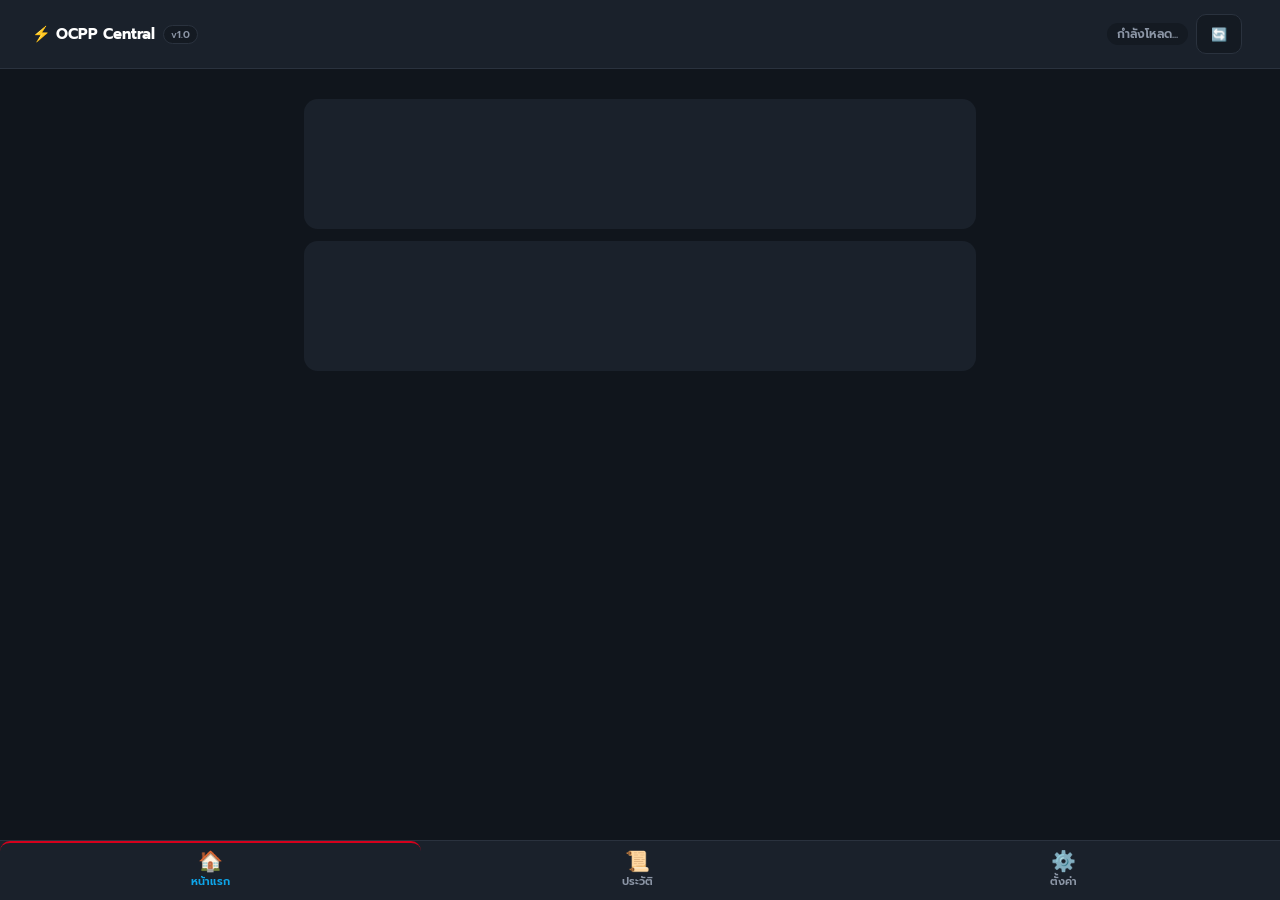
==== app/static/index.html @ 6187b37c "feat: add EV charger and Omise payment mockup" ====
<!DOCTYPE html>
<html lang="th">
<head>
  <meta charset="UTF-8" />
  <meta name="viewport" content="width=device-width, initial-scale=1.0" />
  <title>OCPP 1.6J Central System</title>
  <link rel="preconnect" href="https://fonts.googleapis.com" />
  <link rel="preconnect" href="https://fonts.gstatic.com" crossorigin />
  <link href="https://fonts.googleapis.com/css2?family=Prompt:wght@400;500;600;700&display=swap" rel="stylesheet" />
  <link rel="stylesheet" href="style.css?v=11" />
</head>
<body>
  <div class="mobile-header">
    <div class="brand">
      ⚡ OCPP Central
      <span class="version-badge" id="version-badge">v1.0</span>
    </div>
    <div class="mobile-header-actions">
      <span id="status-pill" class="badge offline">กำลังโหลด...</span>
      <button id="refresh-btn" class="icon-btn">🔄</button>
    </div>
  </div>

  <main class="app-content">
    <!-- ========== หน้าแรก ========== -->
    <section class="screen active" id="screen-home" data-screen="home">
      <div class="overview-strip" id="overview-strip"></div>

      <div class="card" id="wallet-home-summary" style="display:none; padding:14px 16px; cursor:pointer" onclick="switchScreen('settings')">
        <div style="display:flex; align-items:center; justify-content:space-between">
          <span style="color:var(--text-secondary); font-size:13px">💰 ยอดเงินคงเหลือ (แตะเพื่อเติมเงิน/ตั้งงบ)</span>
          <strong id="wallet-home-chip-value" style="font-family:var(--font-mono); font-size:18px">-</strong>
        </div>
      </div>

      <div id="cp-list">
        <div class="skeleton skeleton-card"></div>
        <div class="skeleton skeleton-card"></div>
      </div>
    </section>

    <!-- ========== รายละเอียดเครื่องชาร์จ ========== -->
    <section class="screen" id="screen-detail" data-screen="detail">
      <div class="screen-header">
        <button class="back-btn" onclick="closeDetailScreen()" aria-label="กลับ">←</button>
        <div style="flex:1; min-width:0">
          <h2 style="margin-bottom:4px">เครื่องชาร์จ: <span id="detail-cp-id">-</span></h2>
          <div id="detail-status-badges"></div>
        </div>
      </div>

      <div id="detail-info-grid" class="info-grid card"></div>

      <div id="live-charging-section" class="card" style="display:none">
        <div class="card-header">
          <h4>⚡ กำลังชาร์จตอนนี้</h4>
        </div>
        <div class="stat-grid" id="live-charging-grid"></div>
      </div>

      <div class="card" id="detail-actions-card">
        <div class="card-header">
          <h4>คำสั่ง</h4>
        </div>
        <div class="device-card-actions">
          <button id="detail-start-btn" onclick="detailStartCharging()">เริ่มชาร์จ</button>
          <button id="detail-stop-btn" class="danger" onclick="detailStopCharging()">หยุดชาร์จ</button>
          <button id="detail-unlock-btn" class="secondary" onclick="unlockConnector(currentDetailCpId)">ปลดล็อคหัวชาร์จ</button>
          <button id="detail-reset-btn" class="secondary" onclick="resetCp(currentDetailCpId, 'Soft')">รีเซ็ต</button>
        </div>
      </div>

      <div class="card admin-only-section">
        <div class="card-header">
          <h4>ควบคุมสถานะ Availability</h4>
        </div>
        <p style="font-size:13px; color:var(--text-secondary); margin:0 0 12px">
          ใช้บังคับปลด/ล็อคเครื่องด้วยมือ เผื่อระบบล็อคอัตโนมัติ (ล็อคจนกว่าจะแตะบัตร) ค้างหรือทำงานผิดปกติ
        </p>
        <button id="availability-operative-btn" onclick="setAvailability('Operative')">บังคับ Operative (ปลดล็อค)</button>
        <button id="availability-inoperative-btn" class="secondary" onclick="setAvailability('Inoperative')">บังคับ Inoperative (ล็อค)</button>
        <p id="availability-status" class="form-msg" style="display:none"></p>
      </div>

      <div class="card admin-only-section">
        <div class="card-header">
          <h4>ป้องกันเครื่องปลดล็อคหัวชาร์จเองอัตโนมัติ</h4>
        </div>
        <p style="font-size:13px; color:var(--text-secondary); margin:0 0 12px">
          รถ EV บางรุ่นสั่งให้เครื่องชาร์จปลดล็อคหัวชาร์จเองทันทีที่ชาร์จเสร็จ โดยไม่รอคำสั่งจาก Server
          ทำให้ระบบ "ต้องชำระเงินก่อนปลดล็อค" ถูกข้ามได้ ปุ่มนี้จะสั่งปิด configuration key มาตรฐาน OCPP
          <code>UnlockConnectorOnEVSideDisconnect</code> (ตั้งเป็น false) เพื่อให้เครื่องรอคำสั่งปลดล็อคจาก
          Server เท่านั้น — ใช้ได้เฉพาะเครื่องที่รองรับ key นี้ (บางรุ่นอาจไม่มีให้ตั้ง)
        </p>
        <button class="secondary" onclick="disableAutoUnlock(currentDetailCpId)">ปิด Auto-unlock (ตั้งค่ารอชำระเงิน)</button>
        <p id="auto-unlock-status" class="form-msg" style="display:none"></p>
      </div>

      <div class="card admin-only-section">
        <div class="card-header">
          <h4>รีสตาร์ทเครื่อง</h4>
        </div>
        <p style="font-size:13px; color:var(--text-secondary); margin:0 0 12px">
          Soft = restart เฉพาะ software ของเครื่อง (ตัดการชาร์จที่ทำอยู่ก่อนแล้วค่อย restart) <br />
          Hard (Reboot) = รีบูตตัวเครื่องทั้งหมด เหมือนถอดปลั๊กแล้วเสียบใหม่ ใช้เมื่อเครื่องค้าง/ไม่ตอบสนอง
        </p>
        <button class="secondary" onclick="resetCp(currentDetailCpId, 'Soft')">Reset (Soft)</button>
        <button class="danger" onclick="resetCp(currentDetailCpId, 'Hard')">Reboot (Hard Reset)</button>
      </div>

      <div class="card admin-only-section">
        <div class="card-header">
          <h4>OCPP Configuration</h4>
          <button id="config-load-btn" onclick="loadConfiguration()">โหลดค่าปัจจุบัน</button>
        </div>
        <p id="config-status" class="form-msg" style="display:none"></p>
        <div class="table-responsive">
          <table id="config-table" style="display:none">
            <thead>
              <tr>
                <th>Key</th>
                <th>Value</th>
                <th></th>
                <th></th>
              </tr>
            </thead>
            <tbody id="config-body"></tbody>
          </table>
        </div>
      </div>
    </section>

    <!-- ========== ประวัติการชาร์จ ========== -->
    <section class="screen" id="screen-transactions" data-screen="transactions">
      <div class="screen-header">
        <h2>ประวัติการชาร์จ</h2>
      </div>
      <div class="chip-group" id="txn-cp-chips"></div>
      <div class="chip-group" id="txn-range-chips"></div>
      <div id="txn-list">
        <div class="skeleton skeleton-card"></div>
        <div class="skeleton skeleton-card"></div>
      </div>
    </section>

    <!-- ========== Log เหตุการณ์ ========== -->
    <section class="screen" id="screen-events" data-screen="events">
      <div class="screen-header">
        <h2>Log เหตุการณ์</h2>
      </div>
      <div class="chip-group" id="events-cp-chips"></div>
      <div id="events-list">
        <div class="skeleton skeleton-card"></div>
        <div class="skeleton skeleton-card"></div>
      </div>
    </section>

    <!-- ========== ตั้งค่า (Phase 4) ========== -->
    <section class="screen" id="screen-settings" data-screen="settings">
      <div class="screen-header">
        <h2>ตั้งค่า</h2>
      </div>

      <div class="card" id="wallet-card" style="display:none">
        <div class="card-header">
          <h3>กระเป๋าเงินของฉัน</h3>
        </div>
        <div class="stat-grid">
          <div class="stat-card green">
            <div class="stat-label">💰 ยอดเงินคงเหลือ</div>
            <div class="stat-value" id="wallet-balance-value">-</div>
          </div>
        </div>
        <div class="detail-section" id="wallet-topup-section" style="display:none">
          <p style="font-size:13px; color:var(--text-secondary); margin:0 0 12px">
            เติมเงินเข้ากระเป๋า (⚠️ โหมดทดสอบ ยังไม่เชื่อมระบบชำระเงินจริง เงินไม่ได้เคลื่อนไหวจริง)
          </p>
          <label>จำนวนเงิน (บาท)
            <input type="number" id="wallet-topup-input" min="0.01" step="0.01" style="width:140px" />
          </label>
          <button onclick="topUpMyWallet()">เติมเงิน (ทดสอบ)</button>
          <p id="wallet-topup-msg" class="form-msg" style="display:none"></p>
        </div>
        <div class="detail-section">
          <p style="font-size:13px; color:var(--text-secondary); margin:0 0 12px">
            ตั้งงบสำหรับการชาร์จครั้งถัดไป (ไม่ตั้งไว้ = ชาร์จได้จนกว่าเงินใน wallet จะหมด)
          </p>
          <p id="wallet-current-budget" style="font-size:13px; margin:0 0 8px"></p>
          <label>งบ (บาท)
            <input type="number" id="wallet-budget-input" min="0.01" step="0.01" style="width:140px" />
          </label>
          <button onclick="saveMyBudget()">บันทึกงบ</button>
          <button class="secondary" onclick="clearMyBudget()">ล้างงบ (ชาร์จจนกว่าเงินจะหมด)</button>
          <p id="wallet-budget-msg" class="form-msg" style="display:none"></p>
        </div>
      </div>

      <div class="card">
        <div class="sidebar-user" id="sidebar-user" style="display:none; padding:0 0 14px">
          <div class="avatar" id="user-avatar"></div>
          <div class="info">
            <div class="username" id="user-username" style="color:var(--text-primary)"></div>
            <div class="role" id="user-role"></div>
          </div>
        </div>
        <button id="logout-btn" class="danger" style="display:none">🚪 ออกจากระบบ</button>
      </div>
      <div id="admin-nav-section" class="card" style="display:none">
        <div class="card-header"><h3>Admin</h3></div>
        <a href="admin/?tab=settings-tab" class="nav-item">⚙️ ตั้งค่าระบบ</a>
        <a href="admin/?tab=changelog-tab" class="nav-item">📝 Change Log</a>
        <a href="admin/?tab=users-tab" class="nav-item">👤 ผู้ใช้งาน</a>
        <a href="admin/?tab=cards-tab" class="nav-item">💳 RFID Cards</a>
        <a href="admin/?tab=charge-points-tab" class="nav-item">🔌 เครื่องชาร์จ</a>
        <a href="admin/?tab=card-taps-tab" class="nav-item">🪪 ประวัติแตะบัตร</a>
      </div>
    </section>
  </main>

  <nav class="bottom-nav">
    <button class="bottom-nav-item active" data-screen="home" onclick="switchScreen('home')">
      <span class="icon">🏠</span>หน้าแรก
    </button>
    <button class="bottom-nav-item" data-screen="transactions" onclick="switchScreen('transactions')">
      <span class="icon">📜</span>ประวัติ
    </button>
    <button class="bottom-nav-item" id="nav-events-btn" data-screen="events" onclick="switchScreen('events')" style="display:none">
      <span class="icon">🧾</span>Log
    </button>
    <button class="bottom-nav-item" data-screen="settings" onclick="switchScreen('settings')">
      <span class="icon">⚙️</span>ตั้งค่า
    </button>
  </nav>

  <!-- Modal สำหรับสั่ง Remote Start (admin/staff) -->
  <dialog id="start-dialog">
    <form method="dialog" id="start-form">
      <h3>เริ่มชาร์จระยะไกล</h3>
      <label>Charge Point: <span id="start-cp-id"></span></label>
      <label>ID Tag
        <input type="text" id="start-id-tag" placeholder="เช่น TESTTAG001" required />
      </label>
      <label>Connector ID
        <input type="number" id="start-connector-id" value="1" min="1" required />
      </label>
      <label>งบ (บาท, เว้นว่าง = ใช้ยอด wallet ทั้งหมด)
        <input type="number" id="start-budget" min="0.01" step="0.01" />
      </label>
      <menu>
        <button value="cancel" class="secondary">ยกเลิก</button>
        <button id="start-confirm" value="confirm">เริ่มชาร์จ</button>
      </menu>
    </form>
  </dialog>

  <div id="toast-container" class="toast-container"></div>

  <script src="app.js?v=32"></script>
</body>
</html>
---- app/static/style.css ----
:root {
  --bg: #10151c;
  --surface: #1a212b;
  --surface-hover: #232b37;
  --surface-2: #141a22;
  --text-primary: #e8ecf1;
  --text-secondary: #8b95a5;
  --border: #2a323e;
  --brand: #d5001c;
  --primary: #0ea5e9;
  --danger: #ef4444;
  --warning: #f59e0b;
  --success: #22c55e;
  --status-available: #22c55e;
  --status-charging: #0ea5e9;
  --status-faulted: #ef4444;
  --status-offline: #64748b;
  --status-preparing: #f59e0b;
  --radius: 14px;
  --font-sans: "Prompt", "Segoe UI", "Tahoma", sans-serif;
  --font-mono: ui-monospace, "Cascadia Code", "Roboto Mono", "SFMono-Regular", monospace;

  /* ชื่อตัวแปรรุ่นเก่า คงไว้เป็น alias ระหว่างช่วงเปลี่ยนผ่าน กัน component เก่าที่ยังไม่ได้ migrate พัง */
  --panel: var(--surface);
  --panel-2: var(--surface-2);
  --text: var(--text-primary);
  --muted: var(--text-secondary);
  --accent: var(--success);
  --accent-2: var(--primary);
  --sidebar-bg: #0d1117;
  --sidebar-bg-hover: var(--surface-hover);
  --sidebar-text: #c7ccd6;
  --sidebar-muted: #7d8494;
  --sidebar-border: var(--border);
  --sidebar-active-bg: var(--surface-hover);
  --sidebar-active-text: #ffffff;
  --active-bg: rgba(14, 165, 233, 0.14);
  --active-text: var(--primary);
}

* { box-sizing: border-box; }

html {
  -webkit-text-size-adjust: 100%;
}

html, body {
  max-width: 100%;
  overflow-x: hidden;
}

body {
  margin: 0;
  min-height: 100vh;
  font-family: var(--font-sans);
  background: var(--bg);
  color: var(--text-primary);
}

a { color: var(--primary); }

button, input, select, textarea { font-family: inherit; }

:focus-visible {
  outline: 2px solid var(--primary);
  outline-offset: 2px;
}

/* ============================================================
   Mobile header (index.html) — แถบบางด้านบน แทนที่ topbar เดิม
   ============================================================ */

.mobile-header {
  display: flex;
  align-items: center;
  justify-content: space-between;
  gap: 10px;
  padding: 14px 16px;
  padding-top: max(14px, env(safe-area-inset-top, 0px));
  background: var(--surface);
  border-bottom: 1px solid var(--border);
  position: sticky;
  top: 0;
  z-index: 20;
}

.mobile-header .brand {
  display: flex;
  align-items: center;
  gap: 8px;
  font-weight: 700;
  font-size: 15px;
  color: #fff;
}

.mobile-header .brand .version-badge {
  font-size: 10px;
  font-weight: 600;
  color: var(--text-secondary);
  background: var(--surface-2);
  border: 1px solid var(--border);
  padding: 1px 7px;
  border-radius: 999px;
}

.mobile-header-actions {
  display: flex;
  align-items: center;
  gap: 8px;
}

/* ============================================================
   Screens: home / detail / transactions / events / settings
   สลับด้วย JS (.screen.active) เหมือน pattern .tab-panel ของ admin
   ============================================================ */

.screen { display: none; }
.screen.active { display: block; }

main.app-content {
  padding: 14px 14px calc(84px + env(safe-area-inset-bottom, 0px));
  max-width: 720px;
  margin: 0 auto;
}

.screen-header {
  display: flex;
  align-items: center;
  gap: 10px;
  margin-bottom: 14px;
}

.screen-header h2 {
  margin: 0;
  font-size: 18px;
  font-weight: 700;
  flex: 1;
  min-width: 0;
}

.back-btn {
  display: inline-flex;
  align-items: center;
  justify-content: center;
  width: 40px;
  height: 40px;
  min-height: 40px;
  padding: 0;
  margin: 0;
  background: var(--surface);
  border: 1px solid var(--border);
  color: var(--text-primary);
  border-radius: 10px;
  font-size: 18px;
  flex-shrink: 0;
}

.overview-strip {
  display: flex;
  gap: 8px;
  overflow-x: auto;
  padding-bottom: 2px;
  margin-bottom: 14px;
}

.overview-chip {
  flex-shrink: 0;
  display: flex;
  align-items: center;
  gap: 8px;
  background: var(--surface);
  border: 1px solid var(--border);
  border-radius: 999px;
  padding: 8px 14px;
  font-size: 13px;
  white-space: nowrap;
}

.overview-chip .dot { width: 8px; height: 8px; }
.overview-chip strong { font-family: var(--font-mono); font-size: 14px; }

/* ============================================================
   Bottom navigation (index.html)
   ============================================================ */

.bottom-nav {
  position: fixed;
  left: 0;
  right: 0;
  bottom: 0;
  display: flex;
  background: var(--surface);
  border-top: 1px solid var(--border);
  padding-bottom: env(safe-area-inset-bottom, 0px);
  z-index: 30;
}

.bottom-nav-item {
  flex: 1;
  display: flex;
  flex-direction: column;
  align-items: center;
  justify-content: center;
  gap: 2px;
  padding: 8px 4px 10px;
  min-height: 56px;
  background: none;
  border: none;
  border-top: 2px solid transparent;
  color: var(--text-secondary);
  font-family: inherit;
  font-size: 11px;
  cursor: pointer;
}

.bottom-nav-item .icon { font-size: 20px; line-height: 1; }

.bottom-nav-item.active {
  color: var(--primary);
  border-top-color: var(--brand);
}

/* ============================================================
   Status badge / dot
   ============================================================ */

.status-dot {
  display: inline-block;
  width: 9px;
  height: 9px;
  border-radius: 50%;
  flex-shrink: 0;
}

.status-dot.available { background: var(--status-available); }
.status-dot.charging { background: var(--status-charging); }
.status-dot.faulted { background: var(--status-faulted); }
.status-dot.offline { background: var(--status-offline); }
.status-dot.preparing { background: var(--status-preparing); }

.status-dot.pulse {
  box-shadow: 0 0 0 0 rgba(14, 165, 233, 0.6);
  animation: status-pulse 1.6s ease-out infinite;
}

@keyframes status-pulse {
  0% { box-shadow: 0 0 0 0 rgba(14, 165, 233, 0.55); }
  70% { box-shadow: 0 0 0 8px rgba(14, 165, 233, 0); }
  100% { box-shadow: 0 0 0 0 rgba(14, 165, 233, 0); }
}

/* ============================================================
   Device card (charge point)
   ============================================================ */

.device-card {
  background: var(--surface);
  border: 1px solid var(--border);
  border-radius: var(--radius);
  padding: 16px;
  margin-bottom: 12px;
}

.device-card-header {
  display: flex;
  align-items: center;
  flex-wrap: wrap;
  gap: 6px 10px;
  margin-bottom: 10px;
}

.device-card-header .device-id {
  font-weight: 700;
  font-size: 15px;
  flex: 1;
  min-width: 0;
  overflow: hidden;
  text-overflow: ellipsis;
  white-space: nowrap;
}

.device-card-meta {
  display: grid;
  grid-template-columns: 1fr 1fr;
  gap: 6px 12px;
  font-size: 12px;
  color: var(--text-secondary);
  margin-bottom: 10px;
}

.device-card-meta b { color: var(--text-primary); font-weight: 500; }

.device-live-strip {
  display: grid;
  grid-template-columns: repeat(auto-fit, minmax(70px, 1fr));
  gap: 8px;
  background: var(--surface-2);
  border: 1px solid var(--border);
  border-radius: 10px;
  padding: 10px;
  margin-bottom: 10px;
  font-family: var(--font-mono);
  font-size: 12px;
}

.device-live-strip .metric-label {
  display: block;
  font-family: var(--font-sans);
  color: var(--text-secondary);
  font-size: 10px;
  margin-bottom: 2px;
}

.device-card-actions {
  display: flex;
  flex-wrap: wrap;
  gap: 8px;
}

/* ============================================================
   Cards ทั่วไป (admin + legacy)
   ============================================================ */

.card {
  background: var(--surface);
  border: 1px solid var(--border);
  border-radius: 12px;
  padding: 20px;
  margin-bottom: 20px;
  box-shadow: 0 1px 2px rgba(0, 0, 0, 0.2);
}

.card-header {
  display: flex;
  align-items: center;
  justify-content: space-between;
  margin-bottom: 14px;
  gap: 10px;
}

.card-header h3 {
  font-size: 14px;
  font-weight: 600;
  margin: 0;
  display: flex;
  align-items: center;
  gap: 8px;
}

.stat-grid {
  display: grid;
  grid-template-columns: repeat(auto-fit, minmax(150px, 1fr));
  gap: 12px;
  margin-bottom: 20px;
}

.stat-card {
  background: var(--surface-2);
  border: 1px solid var(--border);
  border-radius: 12px;
  padding: 16px;
}

.stat-card .stat-label {
  font-size: 12px;
  color: var(--text-secondary);
  display: flex;
  align-items: center;
  gap: 6px;
  margin-bottom: 8px;
}

.stat-card .stat-value {
  font-family: var(--font-mono);
  font-size: 22px;
  font-weight: 700;
}

.stat-card.blue { background: rgba(14, 165, 233, 0.1); border-color: rgba(14, 165, 233, 0.3); }
.stat-card.green { background: rgba(34, 197, 94, 0.1); border-color: rgba(34, 197, 94, 0.3); }

section { margin-bottom: 20px; }

h2 {
  font-size: 16px;
  color: var(--text-primary);
  margin-bottom: 12px;
}

/* ============================================================
   Chips (filter)
   ============================================================ */

.chip-group {
  display: flex;
  gap: 8px;
  overflow-x: auto;
  padding-bottom: 4px;
  margin-bottom: 14px;
}

.chip {
  flex-shrink: 0;
  background: var(--surface);
  border: 1px solid var(--border);
  color: var(--text-secondary);
  padding: 7px 14px;
  border-radius: 999px;
  font-size: 13px;
  cursor: pointer;
  white-space: nowrap;
}

.chip.active {
  background: var(--primary);
  border-color: var(--primary);
  color: #fff;
  font-weight: 600;
}

/* ============================================================
   Skeleton loading
   ============================================================ */

.skeleton {
  background: linear-gradient(90deg, var(--surface) 25%, var(--surface-hover) 37%, var(--surface) 63%);
  background-size: 400% 100%;
  animation: skeleton-shimmer 1.4s ease infinite;
  border-radius: 8px;
}

@keyframes skeleton-shimmer {
  0% { background-position: 100% 50%; }
  100% { background-position: 0 50%; }
}

.skeleton-card {
  height: 130px;
  border-radius: var(--radius);
  margin-bottom: 12px;
}

/* ============================================================
   Empty / error state
   ============================================================ */

.state-block {
  text-align: center;
  padding: 40px 20px;
  color: var(--text-secondary);
  font-size: 13px;
}

.state-block .state-icon { font-size: 34px; margin-bottom: 10px; }
.state-block code {
  display: inline-block;
  background: var(--surface-2);
  border: 1px solid var(--border);
  border-radius: 6px;
  padding: 2px 6px;
  font-family: var(--font-mono);
  font-size: 12px;
  word-break: break-all;
  margin-top: 6px;
}

/* ============================================================
   Timeline (transactions) / event list
   ============================================================ */

.timeline-item {
  background: var(--surface);
  border: 1px solid var(--border);
  border-radius: 12px;
  padding: 12px 14px;
  margin-bottom: 10px;
}

.timeline-item-top {
  display: flex;
  align-items: center;
  justify-content: space-between;
  gap: 8px;
  margin-bottom: 6px;
  font-size: 13px;
}

.timeline-item-meta {
  font-size: 12px;
  color: var(--text-secondary);
  display: flex;
  flex-wrap: wrap;
  gap: 4px 12px;
}

.timeline-item-meta .mono { font-family: var(--font-mono); color: var(--text-primary); }

details.payload-details {
  margin-top: 8px;
  font-size: 12px;
}

details.payload-details summary {
  cursor: pointer;
  color: var(--primary);
  font-size: 12px;
}

details.payload-details pre {
  margin: 8px 0 0;
  background: var(--surface-2);
  border: 1px solid var(--border);
  border-radius: 8px;
  padding: 10px;
  overflow-x: auto;
  font-family: var(--font-mono);
  font-size: 11px;
  white-space: pre-wrap;
  word-break: break-all;
}

/* ============================================================
   Table (admin ยังใช้ตารางอยู่)
   ============================================================ */

table {
  width: 100%;
  border-collapse: collapse;
}

th, td {
  text-align: left;
  padding: 10px 12px;
  border-bottom: 1px solid var(--border);
  font-size: 13px;
}

th {
  color: var(--text-secondary);
  font-weight: 600;
  font-size: 12px;
  text-transform: uppercase;
  letter-spacing: 0.03em;
}

tr:last-child td { border-bottom: none; }

.table-responsive {
  overflow-x: auto;
  -webkit-overflow-scrolling: touch;
}

.live-charging-row td {
  padding: 0;
  border-bottom: 1px solid var(--border);
}

.live-strip {
  display: flex;
  flex-wrap: wrap;
  align-items: center;
  gap: 16px;
  padding: 10px 12px;
  background: rgba(14, 165, 233, 0.08);
  border-left: 3px solid var(--primary);
  font-size: 13px;
  font-family: var(--font-mono);
}

/* ============================================================
   Badges
   ============================================================ */

.badge {
  display: inline-block;
  padding: 2px 10px;
  border-radius: 999px;
  font-size: 12px;
  font-weight: 600;
}

.badge.online { background: rgba(34, 197, 94, 0.16); color: var(--success); }
.badge.offline { background: var(--surface-2); color: var(--text-secondary); }

.badge.status-Available { background: rgba(34, 197, 94, 0.16); color: var(--status-available); }
.badge.status-Charging { background: rgba(14, 165, 233, 0.16); color: var(--status-charging); }
.badge.status-Faulted { background: rgba(239, 68, 68, 0.16); color: var(--status-faulted); }
.badge.status-Preparing { background: rgba(245, 158, 11, 0.16); color: var(--status-preparing); }
.badge.status-Reserved { background: rgba(245, 158, 11, 0.16); color: var(--status-preparing); }

.badge.role-admin { background: rgba(213, 0, 28, 0.16); color: #ff6b6b; }
.badge.role-staff { background: rgba(14, 165, 233, 0.16); color: var(--primary); }
.badge.role-customer { background: var(--surface-2); color: var(--text-secondary); }

/* ============================================================
   Users tab: toolbar, avatar, row actions (admin)
   ============================================================ */

.count-badge {
  font-size: 12px;
  font-weight: 500;
  color: var(--text-secondary);
  background: var(--surface-2);
  border-radius: 999px;
  padding: 2px 10px;
}

.table-toolbar {
  display: flex;
  gap: 10px;
  margin-bottom: 14px;
  flex-wrap: wrap;
}

.table-toolbar .search-input {
  flex: 1;
  min-width: 160px;
}

.table-toolbar .search-input,
.table-toolbar select {
  padding: 9px 12px;
  border-radius: 8px;
  border: 1px solid var(--border);
  background: var(--surface-2);
  color: var(--text-primary);
  font-size: 14px;
}

.user-cell {
  display: flex;
  align-items: center;
  gap: 10px;
}

.table-avatar {
  width: 34px;
  height: 34px;
  border-radius: 50%;
  color: #fff;
  display: flex;
  align-items: center;
  justify-content: center;
  font-weight: 700;
  font-size: 13px;
  flex-shrink: 0;
}

.user-cell-name {
  font-weight: 600;
  font-size: 13px;
}

.user-cell-handle {
  font-size: 12px;
  color: var(--text-secondary);
}

.row-actions {
  display: flex;
  gap: 6px;
}

.icon-btn-sm {
  width: 32px;
  height: 32px;
  display: inline-flex;
  align-items: center;
  justify-content: center;
  background: var(--surface-2);
  border: 1px solid var(--border);
  border-radius: 8px;
  cursor: pointer;
  font-size: 14px;
  padding: 0;
  margin: 0;
}

.icon-btn-sm:hover { background: var(--surface-hover); }
.icon-btn-sm.danger:hover { background: rgba(239, 68, 68, 0.16); border-color: var(--danger); }

/* ============================================================
   Buttons — touch target ขั้นต่ำ 44px
   ============================================================ */

button {
  background: var(--primary);
  color: white;
  border: none;
  padding: 10px 16px;
  min-height: 44px;
  border-radius: 10px;
  cursor: pointer;
  font-size: 14px;
  font-weight: 600;
  margin-right: 6px;
  font-family: inherit;
}

button.secondary { background: var(--surface-2); border: 1px solid var(--border); color: var(--text-primary); }
button.danger { background: var(--danger); }
button:disabled { opacity: 0.5; cursor: not-allowed; }

button:hover:not(:disabled) { filter: brightness(1.1); }

.icon-btn {
  display: inline-flex;
  align-items: center;
  gap: 6px;
  background: var(--surface-2);
  border: 1px solid var(--border);
  color: var(--text-secondary);
  padding: 8px 14px;
  min-height: 40px;
  border-radius: 10px;
  cursor: pointer;
  font-size: 13px;
}

.icon-btn:hover {
  color: var(--text-primary);
  background: var(--surface-hover);
}

/* ============================================================
   Dialog
   ============================================================ */

dialog {
  background: var(--surface);
  color: var(--text-primary);
  border: 1px solid var(--border);
  border-radius: 16px;
  padding: 20px;
  min-width: 320px;
  width: min(92vw, 420px);
  box-shadow: 0 10px 30px rgba(0, 0, 0, 0.5);
}

dialog::backdrop {
  background: rgba(0, 0, 0, 0.55);
}

dialog label {
  display: block;
  margin: 10px 0;
  font-size: 13px;
  color: var(--text-secondary);
}

dialog input {
  width: 100%;
  margin-top: 4px;
  padding: 11px 10px;
  border-radius: 10px;
  border: 1px solid var(--border);
  background: var(--surface-2);
  color: var(--text-primary);
  font-size: 16px;
}

dialog menu {
  display: flex;
  justify-content: flex-end;
  gap: 8px;
  margin-top: 16px;
  padding: 0;
}

#detail-dialog {
  width: 90vw;
  max-width: 720px;
}

.detail-dialog-header {
  display: flex;
  align-items: center;
  justify-content: space-between;
  margin-bottom: 16px;
}

.detail-dialog-header h3 {
  margin: 0;
  font-size: 15px;
}

.detail-section {
  margin-top: 20px;
  padding-top: 16px;
  border-top: 1px solid var(--border);
}

.detail-section h4 {
  margin: 0 0 10px;
  font-size: 13px;
  color: var(--text-secondary);
  text-transform: uppercase;
  letter-spacing: 0.03em;
}

.info-grid {
  display: grid;
  grid-template-columns: repeat(auto-fit, minmax(160px, 1fr));
  gap: 12px;
  font-size: 13px;
}

.info-grid .label {
  display: block;
  color: var(--text-secondary);
  font-size: 12px;
  margin-bottom: 2px;
}

#config-table input[type="text"] {
  width: 100%;
  padding: 6px 8px;
  border-radius: 6px;
  border: 1px solid var(--border);
  background: var(--surface-2);
  color: var(--text-primary);
  font-size: 13px;
  font-family: var(--font-mono);
}

#config-table input[type="text"]:disabled {
  background: var(--surface);
  color: var(--text-secondary);
}

/* ============================================================
   Toast notifications
   ============================================================ */

.toast-container {
  position: fixed;
  right: 16px;
  bottom: calc(76px + env(safe-area-inset-bottom, 0px));
  display: flex;
  flex-direction: column;
  gap: 8px;
  z-index: 1000;
  left: 16px;
  align-items: flex-end;
}

.toast {
  padding: 12px 16px;
  border-radius: 10px;
  font-size: 13px;
  font-weight: 500;
  color: white;
  box-shadow: 0 4px 16px rgba(0, 0, 0, 0.4);
  background: var(--primary);
  max-width: 320px;
}

.toast-success { background: var(--success); }
.toast-warning { background: var(--warning); }
.toast-error { background: var(--danger); }

/* ============================================================
   Sidebar / admin app-shell (ใช้ในหน้า admin ต่อไป — ดู Phase 5)
   ============================================================ */

.app-shell {
  display: flex;
  height: 100vh;
  overflow: hidden;
}

.sidebar {
  width: 240px;
  flex-shrink: 0;
  height: 100%;
  background: var(--sidebar-bg);
  border-right: 1px solid var(--sidebar-border);
  display: flex;
  flex-direction: column;
}

.sidebar-brand {
  padding: 20px;
  border-bottom: 1px solid var(--sidebar-border);
}

.sidebar-brand .brand-title {
  display: flex;
  align-items: center;
  gap: 8px;
  font-size: 16px;
  font-weight: 700;
  margin: 0;
  color: #ffffff;
}

.sidebar-brand .version-badge {
  font-size: 11px;
  font-weight: 600;
  color: var(--sidebar-muted);
  background: var(--sidebar-bg-hover);
  border: 1px solid var(--sidebar-border);
  padding: 1px 7px;
  border-radius: 999px;
}

.sidebar-brand .brand-subtitle {
  font-size: 12px;
  color: var(--sidebar-muted);
  margin: 4px 0 0;
}

.sidebar-nav {
  flex: 1;
  overflow-y: auto;
  padding: 12px;
}

.nav-section-label {
  font-size: 11px;
  font-weight: 600;
  text-transform: uppercase;
  letter-spacing: 0.05em;
  color: var(--sidebar-muted);
  padding: 14px 12px 6px;
}

.nav-item {
  display: flex;
  align-items: center;
  gap: 10px;
  padding: 10px 12px;
  min-height: 44px;
  border-left: 3px solid transparent;
  color: var(--sidebar-text);
  text-decoration: none;
  font-size: 14px;
  margin-bottom: 2px;
  cursor: pointer;
  border-top: none;
  border-right: none;
  border-bottom: none;
  background: none;
  width: 100%;
  text-align: left;
  font-family: inherit;
}

.nav-item:hover {
  background: var(--sidebar-bg-hover);
  text-decoration: none;
  color: #ffffff;
}

.nav-item.active {
  background: var(--sidebar-active-bg);
  color: var(--sidebar-active-text);
  border-left-color: var(--brand);
  font-weight: 600;
}

.sidebar-footer {
  border-top: 1px solid var(--sidebar-border);
  padding: 12px;
}

.sidebar-user {
  display: flex;
  align-items: center;
  gap: 10px;
  padding: 8px 12px;
}

.sidebar-user .avatar {
  width: 32px;
  height: 32px;
  border-radius: 50%;
  background: var(--brand);
  color: #fff;
  display: flex;
  align-items: center;
  justify-content: center;
  font-weight: 700;
  font-size: 13px;
  flex-shrink: 0;
}

.sidebar-user .info {
  flex: 1;
  min-width: 0;
}

.sidebar-user .username {
  font-size: 13px;
  font-weight: 600;
  color: #ffffff;
  white-space: nowrap;
  overflow: hidden;
  text-overflow: ellipsis;
}

.sidebar-user .role {
  font-size: 11px;
  color: var(--sidebar-muted);
  text-transform: uppercase;
  letter-spacing: 0.03em;
}

.sidebar-logout {
  display: flex;
  align-items: center;
  gap: 10px;
  padding: 10px 12px;
  min-height: 44px;
  color: var(--sidebar-muted);
  font-size: 13px;
  border-radius: 8px;
  cursor: pointer;
  background: none;
  border: none;
  width: 100%;
  text-align: left;
  font-family: inherit;
}

.sidebar-logout:hover {
  background: var(--sidebar-bg-hover);
  color: #ff6161;
}

.main-area {
  flex: 1;
  height: 100%;
  display: flex;
  flex-direction: column;
  min-width: 0;
  overflow: hidden;
}

.topbar {
  display: flex;
  align-items: center;
  justify-content: space-between;
  gap: 12px;
  padding: 20px 32px;
  border-bottom: 1px solid var(--border);
  background: var(--surface);
  flex-shrink: 0;
}

.topbar h2 {
  font-size: 22px;
  font-weight: 700;
  margin: 0;
}

.topbar-actions {
  display: flex;
  align-items: center;
  gap: 12px;
}

.topbar-left {
  display: flex;
  align-items: center;
  gap: 12px;
  min-width: 0;
}

.menu-toggle {
  display: none;
  align-items: center;
  justify-content: center;
  width: 40px;
  height: 40px;
  padding: 0;
  margin: 0;
  background: var(--surface-2);
  border: 1px solid var(--border);
  color: var(--text-primary);
  border-radius: 10px;
  font-size: 18px;
  flex-shrink: 0;
}

.sidebar-overlay {
  display: none;
}

main.content {
  padding: 24px 32px;
  flex: 1;
  min-height: 0;
  overflow-y: auto;
}

/* ============================================================
   Auth pages (login/register) — centered card, ไม่มี sidebar
   ============================================================ */

.auth-shell {
  min-height: 100vh;
  display: flex;
  flex-direction: column;
  background: var(--bg);
}

.auth-topbar {
  display: flex;
  align-items: center;
  gap: 8px;
  padding: 20px 32px;
  font-size: 16px;
  font-weight: 700;
  background: var(--sidebar-bg);
  color: #ffffff;
  border-bottom: 3px solid var(--brand);
}

.auth-main {
  flex: 1;
  display: flex;
  align-items: center;
  justify-content: center;
  padding: 24px;
}

.auth-card {
  width: 100%;
  max-width: 380px;
  background: var(--surface);
  border: 1px solid var(--border);
  border-radius: var(--radius);
  padding: 28px;
  box-shadow: 0 1px 2px rgba(0, 0, 0, 0.3);
}

.auth-card h2 {
  margin-top: 0;
}

.auth-footer-link {
  margin-top: 16px;
  font-size: 13px;
  color: var(--text-secondary);
  text-align: center;
}

/* ============================================================
   Forms ทั่วไป (admin/settings/users/cards)
   ============================================================ */

.form-grid {
  display: flex;
  flex-direction: column;
  gap: 14px;
}

.form-grid label {
  display: flex;
  flex-direction: column;
  gap: 6px;
  font-size: 13px;
  color: var(--text-secondary);
}

.form-grid input[type="text"],
.form-grid input[type="password"],
.form-grid input[type="number"],
.form-grid input[type="email"],
.form-grid select {
  padding: 11px 10px;
  border-radius: 10px;
  border: 1px solid var(--border);
  background: var(--surface-2);
  color: var(--text-primary);
  font-size: 16px;
}

.form-grid .checkbox-label {
  flex-direction: row;
  align-items: center;
  gap: 8px;
}

.form-grid.inline-form {
  flex-direction: row;
  align-items: center;
  flex-wrap: wrap;
}

.form-grid.inline-form input {
  flex: 1;
  min-width: 140px;
}

.form-grid.compact-grid {
  display: grid;
  grid-template-columns: repeat(auto-fit, minmax(150px, 1fr));
  gap: 10px 16px;
  align-items: end;
}

.form-grid.compact-grid .form-msg,
.form-grid.compact-grid button[type="submit"] {
  grid-column: 1 / -1;
}

.form-grid.compact-grid button[type="submit"] {
  justify-self: start;
  min-width: 120px;
}

.form-error {
  color: var(--danger);
  font-size: 13px;
  margin: 0;
}

.form-msg {
  color: var(--success);
  font-size: 13px;
  margin: 0;
}

.autocomplete-results {
  border: 1px solid var(--border);
  border-radius: 8px;
  max-height: 180px;
  overflow-y: auto;
  margin-top: -6px;
  background: var(--surface);
}

.autocomplete-item {
  padding: 10px 10px;
  font-size: 13px;
  cursor: pointer;
  border-bottom: 1px solid var(--border);
}

.autocomplete-item:last-child { border-bottom: none; }
.autocomplete-item:hover { background: var(--active-bg); }
.autocomplete-item .muted { color: var(--text-secondary); font-size: 12px; }

footer.page-footer {
  text-align: center;
  padding: 16px;
  font-size: 12px;
  color: var(--text-secondary);
  flex-shrink: 0;
}

/* ============================================================
   Responsive: min-width ขยายจากมือถือไป tablet/desktop
   ============================================================ */

@media (min-width: 640px) {
  main.app-content {
    padding-left: 24px;
    padding-right: 24px;
  }

  .device-card-meta {
    grid-template-columns: 1fr 1fr 1fr;
  }
}

@media (min-width: 900px) {
  /* bottom nav ยังคงอยู่ทุกขนาดจอ — ธีมมือถือนี้แทนที่ layout เดิมทั้งหมด ไม่มี nav สำรองสำหรับจอกว้าง */
  .mobile-header {
    padding-left: 32px;
    padding-right: 32px;
  }
}

/* app-shell (admin) breakpoint เดิม: sidebar เป็น off-canvas บนจอแคบ */
@media (max-width: 900px) {
  .menu-toggle {
    display: inline-flex;
  }

  .sidebar {
    position: fixed;
    top: 0;
    left: 0;
    bottom: 0;
    z-index: 100;
    width: min(80vw, 280px);
    transform: translateX(-100%);
    transition: transform 0.2s ease-in-out;
    box-shadow: 2px 0 12px rgba(0, 0, 0, 0.4);
    padding-bottom: env(safe-area-inset-bottom, 0);
  }

  .sidebar.open {
    transform: translateX(0);
  }

  .sidebar-overlay.open {
    display: block;
    position: fixed;
    inset: 0;
    background: rgba(0, 0, 0, 0.5);
    z-index: 99;
  }

  .app-shell {
    display: block;
  }

  .topbar {
    padding: 14px 16px;
    padding-top: max(14px, env(safe-area-inset-top, 0px));
    flex-wrap: wrap;
    row-gap: 10px;
  }

  .topbar h2 {
    font-size: 18px;
  }

  main.content {
    padding: 16px;
  }

  .card {
    padding: 14px;
    border-radius: 10px;
  }

  table {
    min-width: 640px;
  }

  .form-grid.compact-grid {
    grid-template-columns: 1fr;
  }

  .table-toolbar {
    flex-direction: column;
  }
}

@media (max-width: 480px) {
  .icon-btn span.label {
    display: none;
  }
}
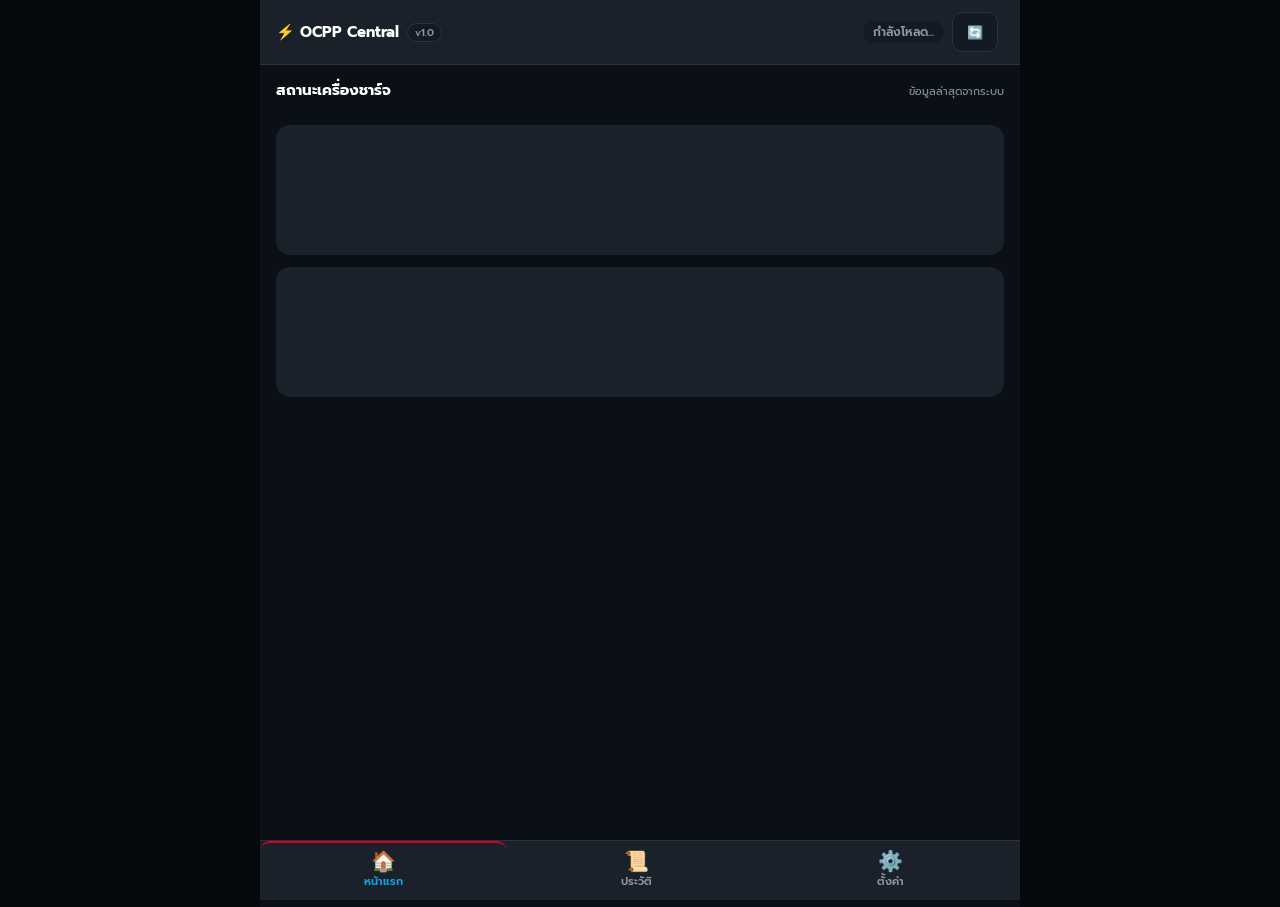
==== commit 46935bfe: "style: align live customer flow with mockup" ====
--- a/app/static/index.html
+++ b/app/static/index.html
@@ -7,7 +7,7 @@
   <link rel="preconnect" href="https://fonts.googleapis.com" />
   <link rel="preconnect" href="https://fonts.gstatic.com" crossorigin />
   <link href="https://fonts.googleapis.com/css2?family=Prompt:wght@400;500;600;700&display=swap" rel="stylesheet" />
-  <link rel="stylesheet" href="style.css?v=11" />
+  <link rel="stylesheet" href="style.css?v=12" />
 </head>
 <body>
   <div class="mobile-header">
@@ -24,14 +24,20 @@
   <main class="app-content">
     <!-- ========== หน้าแรก ========== -->
     <section class="screen active" id="screen-home" data-screen="home">
+      <div class="card wallet-home-summary" id="wallet-home-summary" style="display:none">
+        <div class="wallet-home-summary-main" onclick="switchScreen('settings')">
+          <div>
+            <div class="wallet-home-kicker">Wallet ของฉัน</div>
+            <div class="wallet-home-label">ยอดเงินคงเหลือ</div>
+            <strong id="wallet-home-chip-value" class="wallet-home-value">-</strong>
+          </div>
+        </div>
+        <button type="button" class="wallet-home-action" onclick="event.stopPropagation(); openMockPaymentDialog()">＋ เติมเงิน</button>
+        <div class="wallet-home-meta"><span>พร้อมใช้สำหรับการชาร์จ</span><strong>สถานะ Wallet: พร้อมใช้</strong></div>
+      </div>
+
+      <div class="home-section-heading"><h3>สถานะเครื่องชาร์จ</h3><span>ข้อมูลล่าสุดจากระบบ</span></div>
       <div class="overview-strip" id="overview-strip"></div>
-
-      <div class="card" id="wallet-home-summary" style="display:none; padding:14px 16px; cursor:pointer" onclick="switchScreen('settings')">
-        <div style="display:flex; align-items:center; justify-content:space-between">
-          <span style="color:var(--text-secondary); font-size:13px">💰 ยอดเงินคงเหลือ (แตะเพื่อเติมเงิน/ตั้งงบ)</span>
-          <strong id="wallet-home-chip-value" style="font-family:var(--font-mono); font-size:18px">-</strong>
-        </div>
-      </div>
 
       <div id="cp-list">
         <div class="skeleton skeleton-card"></div>
@@ -172,14 +178,13 @@
           </div>
         </div>
         <div class="detail-section" id="wallet-topup-section" style="display:none">
-          <p style="font-size:13px; color:var(--text-secondary); margin:0 0 12px">
-            เติมเงินเข้ากระเป๋า (⚠️ โหมดทดสอบ ยังไม่เชื่อมระบบชำระเงินจริง เงินไม่ได้เคลื่อนไหวจริง)
-          </p>
-          <label>จำนวนเงิน (บาท)
-            <input type="number" id="wallet-topup-input" min="0.01" step="0.01" style="width:140px" />
-          </label>
-          <button onclick="topUpMyWallet()">เติมเงิน (ทดสอบ)</button>
-          <p id="wallet-topup-msg" class="form-msg" style="display:none"></p>
+          <div class="mock-payment-callout">
+            <div>
+              <strong>เติมเงินแบบจำลอง</strong>
+              <p>ลอง Flow จริงก่อนต่อ Omise: เลือกยอด → สแกน QR จำลอง → ระบบตรวจสอบ → เครดิตเข้า Wallet</p>
+            </div>
+            <button type="button" onclick="openMockPaymentDialog()">เริ่มเติมเงิน</button>
+          </div>
         </div>
         <div class="detail-section">
           <p style="font-size:13px; color:var(--text-secondary); margin:0 0 12px">
@@ -253,8 +258,75 @@
     </form>
   </dialog>
 
+  <dialog id="mock-payment-dialog" class="mock-payment-dialog">
+    <div class="mock-payment-dialog-header">
+      <div>
+        <span class="mock-payment-kicker">MOCK PAYMENT</span>
+        <h3>เติมเงินเข้า Wallet</h3>
+      </div>
+      <button type="button" class="icon-btn" onclick="closeMockPaymentDialog()" aria-label="ปิด">✕</button>
+    </div>
+
+    <div class="mock-payment-steps" aria-label="ขั้นตอนการเติมเงิน">
+      <span data-payment-step-indicator="amount">1 ยอดเงิน</span>
+      <span data-payment-step-indicator="scan">2 สแกน</span>
+      <span data-payment-step-indicator="success">3 สำเร็จ</span>
+    </div>
+
+    <section id="mock-payment-step-amount" class="mock-payment-step">
+      <p class="mock-payment-note">โหมดทดสอบ: ยังไม่เชื่อมต่อ Omise และจะไม่ตัดเงินจริง</p>
+      <label class="mock-payment-label" for="mock-payment-amount">จำนวนเงินที่ต้องการเติม</label>
+      <div class="mock-payment-amount-row">
+        <span>฿</span>
+        <input id="mock-payment-amount" type="number" min="1" max="100000" step="0.01" value="500" />
+      </div>
+      <div class="mock-payment-quick-amounts">
+        <button type="button" class="secondary" onclick="setMockPaymentAmount(100)">฿100</button>
+        <button type="button" class="secondary" onclick="setMockPaymentAmount(300)">฿300</button>
+        <button type="button" class="secondary" onclick="setMockPaymentAmount(500)">฿500</button>
+        <button type="button" class="secondary" onclick="setMockPaymentAmount(1000)">฿1,000</button>
+      </div>
+      <button type="button" class="mock-payment-primary" onclick="createMockPayment()">สร้าง QR จำลอง</button>
+      <p id="mock-payment-amount-error" class="form-msg" style="display:none"></p>
+    </section>
+
+    <section id="mock-payment-step-scan" class="mock-payment-step" style="display:none">
+      <div class="omise-shell">
+        <div class="omise-topbar"><div class="omise-logo">omise<small>Opn Payments</small></div><span class="omise-test-badge">TEST MODE</span></div>
+        <div class="omise-body">
+          <div class="omise-merchant">ชำระเงินให้<strong>EV Charger Central</strong></div>
+          <div class="omise-amount"><span>สแกน QR เพื่อชำระ</span><strong><span id="mock-payment-pending-amount">฿0.00</span> <small>THB</small></strong></div>
+          <div class="omise-qr-stage"><div class="qr-wrap"><div class="qr-grid" id="mock-payment-qr" role="img" aria-label="QR จำลองสำหรับการทดสอบ"></div></div><span class="omise-status">● charge: pending</span></div>
+          <div class="omise-receipt">
+            <div class="omise-receipt-row"><span>Merchant reference</span><strong id="mock-payment-reference">-</strong></div>
+            <div class="omise-receipt-row"><span>Source</span><strong>src_mock_promptpay</strong></div>
+            <div class="omise-receipt-row"><span>หมดอายุ</span><strong>10 นาที</strong></div>
+          </div>
+          <p class="omise-footer-note">กำลังรอผลการสแกนจากระบบจำลอง</p>
+        </div>
+      </div>
+      <div class="button-row mock-payment-actions"><button type="button" class="secondary" onclick="closeMockPaymentDialog()">ยกเลิก</button><button type="button" id="mock-payment-scan-button" onclick="completeMockPayment()">จำลองสแกนสำเร็จ</button></div>
+      <p id="mock-payment-scan-error" class="form-msg" style="display:none"></p>
+    </section>
+
+    <section id="mock-payment-step-success" class="mock-payment-step" style="display:none">
+      <div class="omise-shell">
+        <div class="omise-topbar"><div class="omise-logo">omise<small>Opn Payments</small></div><span class="omise-status success">● successful</span></div>
+        <div class="omise-body">
+          <div class="omise-result-icon">✓</div>
+          <h2 class="omise-result-title">Payment successful</h2>
+          <div class="omise-amount"><span>ยอดที่ชำระสำเร็จ</span><strong><span id="mock-payment-success-amount">฿0.00</span> <small>THB</small></strong></div>
+          <div class="omise-receipt"><div class="omise-receipt-row"><span>สถานะ</span><strong>successful</strong></div><div class="omise-receipt-row"><span>Webhook</span><strong>mock.payment.complete</strong></div></div>
+          <p class="omise-footer-note">ผลลัพธ์จำลองที่ระบบใช้เป็นเงื่อนไขเครดิต Wallet</p>
+        </div>
+      </div>
+      <article class="mockup-wallet-credit"><div class="wallet-balance"><div class="label">ยอดเงินคงเหลือใหม่</div><div class="value" id="mock-payment-success-balance">฿0.00</div></div><div class="transaction-row"><span>รายการเติมเงิน</span><span class="transaction-amount">เครดิตเข้า Wallet แล้ว</span></div></article>
+      <button type="button" class="mock-payment-primary" onclick="closeMockPaymentDialog()">กลับไป Wallet</button>
+    </section>
+  </dialog>
+
   <div id="toast-container" class="toast-container"></div>
 
-  <script src="app.js?v=32"></script>
+  <script src="app.js?v=33"></script>
 </body>
 </html>
--- a/app/static/style.css
+++ b/app/static/style.css
@@ -1347,3 +1347,234 @@
     display: none;
   }
 }
+
+/* Mock payment flow: mirrors the future gateway flow without charging real money. */
+.wallet-home-summary {
+  display: flex;
+  align-items: center;
+  justify-content: space-between;
+  gap: 12px;
+  padding: 14px 16px;
+}
+
+.wallet-home-summary-main {
+  display: flex;
+  align-items: center;
+  justify-content: space-between;
+  flex: 1;
+  min-width: 0;
+  cursor: pointer;
+}
+
+.wallet-home-action {
+  margin: 0;
+  min-height: 38px;
+}
+
+.mock-payment-callout {
+  display: flex;
+  align-items: center;
+  justify-content: space-between;
+  gap: 16px;
+  padding: 14px;
+  border: 1px solid rgba(14, 165, 233, .35);
+  border-radius: 12px;
+  background: rgba(14, 165, 233, .08);
+}
+
+.mock-payment-callout strong { color: var(--text-primary); }
+.mock-payment-callout p { margin: 4px 0 0; color: var(--text-secondary); font-size: 12px; line-height: 1.5; }
+.mock-payment-callout button { flex: 0 0 auto; margin: 0; }
+
+.mock-payment-dialog {
+  width: min(94vw, 430px);
+  padding: 20px;
+}
+
+.mock-payment-dialog-header,
+.mock-payment-result-row {
+  display: flex;
+  align-items: center;
+  justify-content: space-between;
+  gap: 12px;
+}
+
+.mock-payment-dialog-header h3 { margin: 3px 0 0; font-size: 20px; }
+.mock-payment-kicker { color: var(--primary); font-size: 10px; font-weight: 700; letter-spacing: .12em; }
+.mock-payment-dialog-header .icon-btn { margin: 0; padding: 8px 10px; min-height: 36px; }
+
+.mock-payment-steps {
+  display: grid;
+  grid-template-columns: repeat(3, 1fr);
+  gap: 6px;
+  margin: 18px 0;
+}
+
+.mock-payment-steps span {
+  padding: 7px 4px;
+  color: var(--text-secondary);
+  background: var(--surface-2);
+  border-radius: 7px;
+  text-align: center;
+  font-size: 11px;
+}
+
+.mock-payment-steps span.active { color: #fff; background: var(--primary); }
+.mock-payment-step { text-align: center; }
+.mock-payment-note { margin: 0 0 16px; color: var(--text-secondary); font-size: 12px; line-height: 1.55; }
+.mock-payment-label { display: block; margin-bottom: 7px; color: var(--text-secondary); text-align: left; font-size: 13px; }
+
+.mock-payment-amount-row {
+  display: flex;
+  align-items: center;
+  gap: 8px;
+  padding: 0 12px;
+  border: 1px solid var(--border);
+  border-radius: 10px;
+  background: var(--surface-2);
+}
+
+.mock-payment-amount-row span { color: var(--text-secondary); font-size: 18px; }
+.mock-payment-amount-row input { flex: 1; width: 100%; padding: 12px 0; color: var(--text-primary); background: transparent; border: 0; outline: 0; font-family: var(--font-mono); font-size: 24px; }
+
+.mock-payment-quick-amounts { display: grid; grid-template-columns: repeat(4, 1fr); gap: 6px; margin: 12px 0 18px; }
+.mock-payment-quick-amounts button { min-height: 36px; margin: 0; padding: 6px 4px; font-size: 12px; }
+.mock-payment-primary { width: 100%; margin: 0; }
+.mock-payment-cancel { width: 100%; margin: 8px 0 0; }
+
+.mock-payment-status { display: inline-block; margin-bottom: 12px; padding: 6px 10px; border-radius: 999px; font-size: 12px; font-weight: 700; }
+.mock-payment-status.pending { color: #fbbf24; background: rgba(245, 158, 11, .12); }
+.mock-payment-status.success { color: #4ade80; background: rgba(34, 197, 94, .12); }
+.mock-payment-amount-display { margin-bottom: 5px; color: var(--text-primary); font-family: var(--font-mono); font-size: 29px; font-weight: 700; }
+.mock-payment-qr-caption { margin: 10px 0 16px; color: var(--text-secondary); font-size: 11px; }
+
+.mock-qr {
+  display: grid;
+  grid-template-columns: repeat(15, 1fr);
+  gap: 2px;
+  width: 184px;
+  height: 184px;
+  margin: 12px auto 0;
+  padding: 9px;
+  background: #fff;
+  border: 8px solid #fff;
+  border-radius: 4px;
+  box-shadow: 0 0 0 1px var(--border), 0 8px 20px rgba(0, 0, 0, .25);
+}
+
+.mock-qr span { background: #fff; }
+.mock-qr span.on { background: #101820; }
+.mock-payment-success-icon { display: grid; place-items: center; width: 58px; height: 58px; margin: 2px auto 14px; color: #fff; background: #16a05d; border-radius: 50%; font-size: 32px; font-weight: 700; }
+.mock-payment-success-title { margin: 3px 0 20px; font-size: 19px; }
+.mock-payment-result-row { padding: 11px 0; border-bottom: 1px solid var(--border); color: var(--text-secondary); font-size: 13px; text-align: left; }
+.mock-payment-result-row strong { color: var(--text-primary); font-family: var(--font-mono); }
+
+@media (max-width: 480px) {
+  .wallet-home-summary { align-items: stretch; flex-direction: column; }
+  .wallet-home-action { width: 100%; }
+  .mock-payment-callout { align-items: stretch; flex-direction: column; }
+  .mock-payment-callout button { width: 100%; }
+}
+
+/* Keep the live customer screen visually aligned with mockup.html. */
+body { background: #05080c; }
+.mobile-header { width: min(100%, 760px); min-height: 58px; margin: 0 auto; padding: 12px 16px; background: #1a212b; border-bottom-color: #2a323e; }
+main.app-content { width: min(100%, 760px); max-width: none; min-height: calc(100vh - 58px); padding: 14px 16px 92px; background: #0b1016; }
+.home-section-heading { display: flex; align-items: baseline; justify-content: space-between; gap: 10px; margin: 0 0 8px; }
+.home-section-heading h3 { margin: 0; color: #fff; font-size: 15px; }
+.home-section-heading span { color: var(--text-secondary); font-size: 11px; }
+.overview-strip { margin-bottom: 14px; }
+.overview-chip { padding: 8px 12px; background: #1a212b; border-color: #2a323e; color: #8b95a5; font-size: 12px; }
+.overview-chip strong { color: #fff; }
+
+.wallet-home-summary {
+  display: grid;
+  grid-template-columns: minmax(0, 1fr) auto;
+  align-items: end;
+  margin-bottom: 16px;
+  padding: 18px;
+  border: 1px solid rgba(14, 165, 233, .45);
+  border-radius: 12px;
+  background: #172b39;
+}
+.wallet-home-summary-main { display: block; cursor: pointer; }
+.wallet-home-kicker { color: #9ddcf4; font-size: 12px; }
+.wallet-home-label { margin-top: 8px; color: #8b95a5; font-size: 12px; }
+.wallet-home-value { display: block; margin-top: 2px; color: #fff; font-family: var(--font-mono); font-size: 34px !important; font-weight: 700; line-height: 1.15; }
+.wallet-home-action { flex: 0 0 auto; min-height: 42px; margin: 0; padding: 9px 14px; border: 1px solid #0ea5e9; border-radius: 9px; background: #0ea5e9; color: #fff; font-size: 13px; font-weight: 600; }
+.wallet-home-meta { grid-column: 1 / -1; display: flex; justify-content: space-between; gap: 10px; margin-top: 16px; padding-top: 12px; border-top: 1px solid rgba(157, 220, 244, .2); color: #b7c5d1; font-size: 11px; }
+.wallet-home-meta strong { color: #8de0a2; font-weight: 600; }
+
+#cp-list .device-card { padding: 16px; border-color: #2a323e; border-radius: 12px; background: #1a212b; }
+#cp-list .device-card-header { margin-bottom: 10px; }
+#cp-list .device-card-meta { margin-top: 10px; color: #8b95a5; }
+#cp-list .device-card-meta b { color: #dce3eb; }
+
+.mock-payment-dialog { max-height: 92vh; overflow-y: auto; padding: 20px; border-color: #2a323e; border-radius: 12px; background: #0b1016; }
+.mock-payment-dialog-header h3 { color: #fff; }
+.mock-payment-step { color: #e8ecf1; }
+.mock-payment-actions { display: flex; justify-content: flex-end; gap: 8px; margin-top: 14px; }
+.mock-payment-actions button { flex: 1; margin: 0; }
+.mock-payment-actions button:first-child { flex: 0 0 110px; }
+
+.omise-shell { max-width: 500px; margin: 0 auto 14px; overflow: hidden; border: 1px solid #d7dde6; border-radius: 12px; background: #fff; color: #1e293b; box-shadow: 0 8px 22px rgba(0, 0, 0, .18); }
+.omise-topbar { display: flex; align-items: center; justify-content: space-between; gap: 10px; padding: 15px 18px; border-bottom: 1px solid #e5e7eb; background: #fff; }
+.omise-logo { color: #d61f69; font-size: 20px; font-weight: 800; letter-spacing: 0; }
+.omise-logo small { display: block; margin-top: 1px; color: #64748b; font-size: 9px; font-weight: 500; }
+.omise-test-badge { padding: 4px 7px; border-radius: 999px; background: #fff3cd; color: #986c00; font-size: 10px; font-weight: 700; }
+.omise-body { padding: 20px; }
+.omise-merchant { color: #64748b; font-size: 12px; text-align: left; }
+.omise-merchant strong { display: block; margin-top: 4px; color: #111827; font-size: 15px; }
+.omise-amount { margin: 20px 0; text-align: center; }
+.omise-amount span { color: #64748b; font-size: 12px; }
+.omise-amount strong { display: block; margin-top: 3px; color: #111827; font-family: var(--font-mono); font-size: 32px; }
+.omise-amount strong small { font-size: 12px; }
+.omise-qr-stage { display: grid; place-items: center; padding: 8px 0 14px; }
+.qr-wrap { display: grid; place-items: center; padding: 18px; }
+.qr-grid { display: grid; grid-template-columns: repeat(15, 9px); grid-auto-rows: 9px; gap: 2px; padding: 10px; border-radius: 5px; background: #fff; }
+.qr-cell { background: #fff; }
+.qr-cell.on { background: #111820; }
+.omise-status { display: inline-flex; align-items: center; gap: 6px; padding: 6px 10px; border-radius: 999px; background: #fff3cd; color: #986c00; font-size: 11px; font-weight: 700; }
+.omise-status.success { background: #dcfce7; color: #15803d; }
+.omise-receipt { padding: 14px; border-radius: 8px; background: #f8fafc; }
+.omise-receipt-row { display: flex; align-items: center; justify-content: space-between; gap: 10px; padding: 7px 0; color: #64748b; font-size: 12px; text-align: left; }
+.omise-receipt-row + .omise-receipt-row { border-top: 1px solid #e5e7eb; }
+.omise-receipt-row strong { max-width: 62%; overflow: hidden; color: #111827; font-family: var(--font-mono); font-size: 11px; text-overflow: ellipsis; white-space: nowrap; }
+.omise-footer-note { margin: 14px 0 0; color: #64748b; text-align: center; font-size: 10px; line-height: 1.5; }
+.omise-result-icon { display: grid; place-items: center; width: 54px; height: 54px; margin: 0 auto 12px; border-radius: 50%; background: #dcfce7; color: #15803d; font-size: 26px; font-weight: 800; }
+.omise-result-title { margin: 0; color: #15803d; text-align: center; font-size: 20px; }
+.mockup-wallet-credit { margin: 0 auto 14px; padding: 14px; border: 1px solid #2a323e; border-radius: 12px; background: #1a212b; }
+.wallet-balance { padding: 16px; border: 1px solid rgba(34, 197, 94, .35); border-radius: 10px; background: rgba(34, 197, 94, .1); text-align: left; }
+.wallet-balance .label { color: #8b95a5; font-size: 12px; }
+.wallet-balance .value { margin-top: 3px; color: #fff; font-family: var(--font-mono); font-size: 28px; font-weight: 700; }
+.transaction-row { display: flex; align-items: center; justify-content: space-between; gap: 10px; padding: 12px 0; color: #8b95a5; font-size: 12px; }
+.transaction-amount { color: #22c55e; font-family: var(--font-mono); font-weight: 700; }
+
+@media (min-width: 761px) {
+  .bottom-nav { left: 50%; right: auto; width: 760px; transform: translateX(-50%); }
+}
+
+@media (max-width: 520px) {
+  .omise-body { padding: 16px; }
+  .omise-receipt-row { align-items: flex-start; }
+  .omise-receipt-row strong { max-width: 55%; text-align: right; }
+}
+
+/* Payment screens use the same full-height app canvas as mockup.html. */
+.mock-payment-dialog {
+  width: min(100%, 760px);
+  min-width: 0;
+  height: 100vh;
+  max-height: 100vh;
+  margin: 0 auto;
+  padding: 0 16px 26px;
+  border: 0;
+  border-right: 1px solid #2a323e;
+  border-left: 1px solid #2a323e;
+  border-radius: 0;
+  background: #0b1016;
+}
+.mock-payment-dialog::backdrop { background: #05080c; }
+.mock-payment-dialog-header { min-height: 58px; margin: 0 -16px 14px; padding: 12px 16px; background: #1a212b; border-bottom: 1px solid #2a323e; }
+.mock-payment-dialog-header h3 { font-size: 18px; }
+.mock-payment-steps { margin-top: 0; }
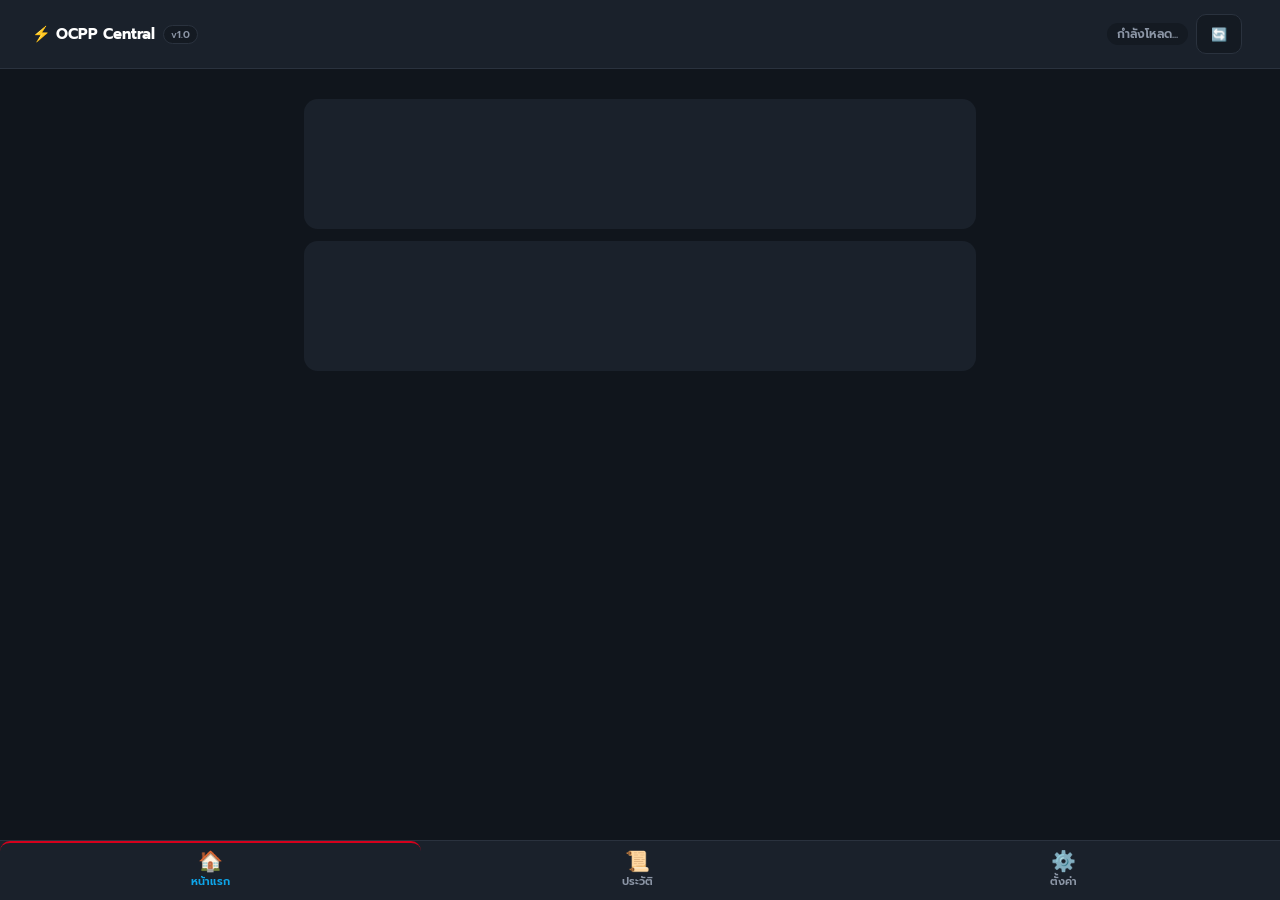
==== commit 34150842: "Revert "style: align live customer flow with mockup" This reverts commit 46935bfe4d685f99bdce74bacdc" ====
--- a/app/static/index.html
+++ b/app/static/index.html
@@ -7,7 +7,7 @@
   <link rel="preconnect" href="https://fonts.googleapis.com" />
   <link rel="preconnect" href="https://fonts.gstatic.com" crossorigin />
   <link href="https://fonts.googleapis.com/css2?family=Prompt:wght@400;500;600;700&display=swap" rel="stylesheet" />
-  <link rel="stylesheet" href="style.css?v=12" />
+  <link rel="stylesheet" href="style.css?v=11" />
 </head>
 <body>
   <div class="mobile-header">
@@ -24,20 +24,17 @@
   <main class="app-content">
     <!-- ========== หน้าแรก ========== -->
     <section class="screen active" id="screen-home" data-screen="home">
+      <div class="overview-strip" id="overview-strip"></div>
+
       <div class="card wallet-home-summary" id="wallet-home-summary" style="display:none">
         <div class="wallet-home-summary-main" onclick="switchScreen('settings')">
-          <div>
-            <div class="wallet-home-kicker">Wallet ของฉัน</div>
-            <div class="wallet-home-label">ยอดเงินคงเหลือ</div>
-            <strong id="wallet-home-chip-value" class="wallet-home-value">-</strong>
-          </div>
-        </div>
-        <button type="button" class="wallet-home-action" onclick="event.stopPropagation(); openMockPaymentDialog()">＋ เติมเงิน</button>
-        <div class="wallet-home-meta"><span>พร้อมใช้สำหรับการชาร์จ</span><strong>สถานะ Wallet: พร้อมใช้</strong></div>
-      </div>
-
-      <div class="home-section-heading"><h3>สถานะเครื่องชาร์จ</h3><span>ข้อมูลล่าสุดจากระบบ</span></div>
-      <div class="overview-strip" id="overview-strip"></div>
+          <span style="color:var(--text-secondary); font-size:13px">💰 ยอดเงินคงเหลือ</span>
+          <strong id="wallet-home-chip-value" style="font-family:var(--font-mono); font-size:18px">-</strong>
+        </div>
+        <button type="button" class="secondary wallet-home-action" onclick="event.stopPropagation(); openMockPaymentDialog()">เติมเงิน</button>
+      </div>
+        </div>
+      </div>
 
       <div id="cp-list">
         <div class="skeleton skeleton-card"></div>
@@ -291,36 +288,23 @@
     </section>
 
     <section id="mock-payment-step-scan" class="mock-payment-step" style="display:none">
-      <div class="omise-shell">
-        <div class="omise-topbar"><div class="omise-logo">omise<small>Opn Payments</small></div><span class="omise-test-badge">TEST MODE</span></div>
-        <div class="omise-body">
-          <div class="omise-merchant">ชำระเงินให้<strong>EV Charger Central</strong></div>
-          <div class="omise-amount"><span>สแกน QR เพื่อชำระ</span><strong><span id="mock-payment-pending-amount">฿0.00</span> <small>THB</small></strong></div>
-          <div class="omise-qr-stage"><div class="qr-wrap"><div class="qr-grid" id="mock-payment-qr" role="img" aria-label="QR จำลองสำหรับการทดสอบ"></div></div><span class="omise-status">● charge: pending</span></div>
-          <div class="omise-receipt">
-            <div class="omise-receipt-row"><span>Merchant reference</span><strong id="mock-payment-reference">-</strong></div>
-            <div class="omise-receipt-row"><span>Source</span><strong>src_mock_promptpay</strong></div>
-            <div class="omise-receipt-row"><span>หมดอายุ</span><strong>10 นาที</strong></div>
-          </div>
-          <p class="omise-footer-note">กำลังรอผลการสแกนจากระบบจำลอง</p>
-        </div>
-      </div>
-      <div class="button-row mock-payment-actions"><button type="button" class="secondary" onclick="closeMockPaymentDialog()">ยกเลิก</button><button type="button" id="mock-payment-scan-button" onclick="completeMockPayment()">จำลองสแกนสำเร็จ</button></div>
+      <div class="mock-payment-status pending">● รอการสแกน</div>
+      <div class="mock-payment-amount-display" id="mock-payment-pending-amount">฿0.00</div>
+      <p class="mock-payment-note">รายการ <strong id="mock-payment-reference">-</strong></p>
+      <div class="mock-qr" id="mock-payment-qr" role="img" aria-label="QR จำลองสำหรับการทดสอบ"></div>
+      <p class="mock-payment-qr-caption">QR จำลองสำหรับนำเสนอเท่านั้น</p>
+      <button type="button" class="mock-payment-primary" id="mock-payment-scan-button" onclick="completeMockPayment()">จำลองสแกนสำเร็จ</button>
+      <button type="button" class="secondary mock-payment-cancel" onclick="closeMockPaymentDialog()">ยกเลิก</button>
       <p id="mock-payment-scan-error" class="form-msg" style="display:none"></p>
     </section>
 
     <section id="mock-payment-step-success" class="mock-payment-step" style="display:none">
-      <div class="omise-shell">
-        <div class="omise-topbar"><div class="omise-logo">omise<small>Opn Payments</small></div><span class="omise-status success">● successful</span></div>
-        <div class="omise-body">
-          <div class="omise-result-icon">✓</div>
-          <h2 class="omise-result-title">Payment successful</h2>
-          <div class="omise-amount"><span>ยอดที่ชำระสำเร็จ</span><strong><span id="mock-payment-success-amount">฿0.00</span> <small>THB</small></strong></div>
-          <div class="omise-receipt"><div class="omise-receipt-row"><span>สถานะ</span><strong>successful</strong></div><div class="omise-receipt-row"><span>Webhook</span><strong>mock.payment.complete</strong></div></div>
-          <p class="omise-footer-note">ผลลัพธ์จำลองที่ระบบใช้เป็นเงื่อนไขเครดิต Wallet</p>
-        </div>
-      </div>
-      <article class="mockup-wallet-credit"><div class="wallet-balance"><div class="label">ยอดเงินคงเหลือใหม่</div><div class="value" id="mock-payment-success-balance">฿0.00</div></div><div class="transaction-row"><span>รายการเติมเงิน</span><span class="transaction-amount">เครดิตเข้า Wallet แล้ว</span></div></article>
+      <div class="mock-payment-success-icon">✓</div>
+      <div class="mock-payment-status success">● ชำระเงินสำเร็จ</div>
+      <h3 class="mock-payment-success-title">เครดิตเข้า Wallet แล้ว</h3>
+      <div class="mock-payment-result-row"><span>รายการเติมเงิน</span><strong id="mock-payment-success-amount">฿0.00</strong></div>
+      <div class="mock-payment-result-row"><span>ยอดคงเหลือใหม่</span><strong id="mock-payment-success-balance">฿0.00</strong></div>
+      <p class="mock-payment-note">ขั้นตอนนี้จำลองผลสำเร็จจาก Payment Gateway โดยยังไม่มีการตัดเงินจริง</p>
       <button type="button" class="mock-payment-primary" onclick="closeMockPaymentDialog()">กลับไป Wallet</button>
     </section>
   </dialog>
--- a/app/static/style.css
+++ b/app/static/style.css
@@ -1475,106 +1475,3 @@
   .mock-payment-callout { align-items: stretch; flex-direction: column; }
   .mock-payment-callout button { width: 100%; }
 }
-
-/* Keep the live customer screen visually aligned with mockup.html. */
-body { background: #05080c; }
-.mobile-header { width: min(100%, 760px); min-height: 58px; margin: 0 auto; padding: 12px 16px; background: #1a212b; border-bottom-color: #2a323e; }
-main.app-content { width: min(100%, 760px); max-width: none; min-height: calc(100vh - 58px); padding: 14px 16px 92px; background: #0b1016; }
-.home-section-heading { display: flex; align-items: baseline; justify-content: space-between; gap: 10px; margin: 0 0 8px; }
-.home-section-heading h3 { margin: 0; color: #fff; font-size: 15px; }
-.home-section-heading span { color: var(--text-secondary); font-size: 11px; }
-.overview-strip { margin-bottom: 14px; }
-.overview-chip { padding: 8px 12px; background: #1a212b; border-color: #2a323e; color: #8b95a5; font-size: 12px; }
-.overview-chip strong { color: #fff; }
-
-.wallet-home-summary {
-  display: grid;
-  grid-template-columns: minmax(0, 1fr) auto;
-  align-items: end;
-  margin-bottom: 16px;
-  padding: 18px;
-  border: 1px solid rgba(14, 165, 233, .45);
-  border-radius: 12px;
-  background: #172b39;
-}
-.wallet-home-summary-main { display: block; cursor: pointer; }
-.wallet-home-kicker { color: #9ddcf4; font-size: 12px; }
-.wallet-home-label { margin-top: 8px; color: #8b95a5; font-size: 12px; }
-.wallet-home-value { display: block; margin-top: 2px; color: #fff; font-family: var(--font-mono); font-size: 34px !important; font-weight: 700; line-height: 1.15; }
-.wallet-home-action { flex: 0 0 auto; min-height: 42px; margin: 0; padding: 9px 14px; border: 1px solid #0ea5e9; border-radius: 9px; background: #0ea5e9; color: #fff; font-size: 13px; font-weight: 600; }
-.wallet-home-meta { grid-column: 1 / -1; display: flex; justify-content: space-between; gap: 10px; margin-top: 16px; padding-top: 12px; border-top: 1px solid rgba(157, 220, 244, .2); color: #b7c5d1; font-size: 11px; }
-.wallet-home-meta strong { color: #8de0a2; font-weight: 600; }
-
-#cp-list .device-card { padding: 16px; border-color: #2a323e; border-radius: 12px; background: #1a212b; }
-#cp-list .device-card-header { margin-bottom: 10px; }
-#cp-list .device-card-meta { margin-top: 10px; color: #8b95a5; }
-#cp-list .device-card-meta b { color: #dce3eb; }
-
-.mock-payment-dialog { max-height: 92vh; overflow-y: auto; padding: 20px; border-color: #2a323e; border-radius: 12px; background: #0b1016; }
-.mock-payment-dialog-header h3 { color: #fff; }
-.mock-payment-step { color: #e8ecf1; }
-.mock-payment-actions { display: flex; justify-content: flex-end; gap: 8px; margin-top: 14px; }
-.mock-payment-actions button { flex: 1; margin: 0; }
-.mock-payment-actions button:first-child { flex: 0 0 110px; }
-
-.omise-shell { max-width: 500px; margin: 0 auto 14px; overflow: hidden; border: 1px solid #d7dde6; border-radius: 12px; background: #fff; color: #1e293b; box-shadow: 0 8px 22px rgba(0, 0, 0, .18); }
-.omise-topbar { display: flex; align-items: center; justify-content: space-between; gap: 10px; padding: 15px 18px; border-bottom: 1px solid #e5e7eb; background: #fff; }
-.omise-logo { color: #d61f69; font-size: 20px; font-weight: 800; letter-spacing: 0; }
-.omise-logo small { display: block; margin-top: 1px; color: #64748b; font-size: 9px; font-weight: 500; }
-.omise-test-badge { padding: 4px 7px; border-radius: 999px; background: #fff3cd; color: #986c00; font-size: 10px; font-weight: 700; }
-.omise-body { padding: 20px; }
-.omise-merchant { color: #64748b; font-size: 12px; text-align: left; }
-.omise-merchant strong { display: block; margin-top: 4px; color: #111827; font-size: 15px; }
-.omise-amount { margin: 20px 0; text-align: center; }
-.omise-amount span { color: #64748b; font-size: 12px; }
-.omise-amount strong { display: block; margin-top: 3px; color: #111827; font-family: var(--font-mono); font-size: 32px; }
-.omise-amount strong small { font-size: 12px; }
-.omise-qr-stage { display: grid; place-items: center; padding: 8px 0 14px; }
-.qr-wrap { display: grid; place-items: center; padding: 18px; }
-.qr-grid { display: grid; grid-template-columns: repeat(15, 9px); grid-auto-rows: 9px; gap: 2px; padding: 10px; border-radius: 5px; background: #fff; }
-.qr-cell { background: #fff; }
-.qr-cell.on { background: #111820; }
-.omise-status { display: inline-flex; align-items: center; gap: 6px; padding: 6px 10px; border-radius: 999px; background: #fff3cd; color: #986c00; font-size: 11px; font-weight: 700; }
-.omise-status.success { background: #dcfce7; color: #15803d; }
-.omise-receipt { padding: 14px; border-radius: 8px; background: #f8fafc; }
-.omise-receipt-row { display: flex; align-items: center; justify-content: space-between; gap: 10px; padding: 7px 0; color: #64748b; font-size: 12px; text-align: left; }
-.omise-receipt-row + .omise-receipt-row { border-top: 1px solid #e5e7eb; }
-.omise-receipt-row strong { max-width: 62%; overflow: hidden; color: #111827; font-family: var(--font-mono); font-size: 11px; text-overflow: ellipsis; white-space: nowrap; }
-.omise-footer-note { margin: 14px 0 0; color: #64748b; text-align: center; font-size: 10px; line-height: 1.5; }
-.omise-result-icon { display: grid; place-items: center; width: 54px; height: 54px; margin: 0 auto 12px; border-radius: 50%; background: #dcfce7; color: #15803d; font-size: 26px; font-weight: 800; }
-.omise-result-title { margin: 0; color: #15803d; text-align: center; font-size: 20px; }
-.mockup-wallet-credit { margin: 0 auto 14px; padding: 14px; border: 1px solid #2a323e; border-radius: 12px; background: #1a212b; }
-.wallet-balance { padding: 16px; border: 1px solid rgba(34, 197, 94, .35); border-radius: 10px; background: rgba(34, 197, 94, .1); text-align: left; }
-.wallet-balance .label { color: #8b95a5; font-size: 12px; }
-.wallet-balance .value { margin-top: 3px; color: #fff; font-family: var(--font-mono); font-size: 28px; font-weight: 700; }
-.transaction-row { display: flex; align-items: center; justify-content: space-between; gap: 10px; padding: 12px 0; color: #8b95a5; font-size: 12px; }
-.transaction-amount { color: #22c55e; font-family: var(--font-mono); font-weight: 700; }
-
-@media (min-width: 761px) {
-  .bottom-nav { left: 50%; right: auto; width: 760px; transform: translateX(-50%); }
-}
-
-@media (max-width: 520px) {
-  .omise-body { padding: 16px; }
-  .omise-receipt-row { align-items: flex-start; }
-  .omise-receipt-row strong { max-width: 55%; text-align: right; }
-}
-
-/* Payment screens use the same full-height app canvas as mockup.html. */
-.mock-payment-dialog {
-  width: min(100%, 760px);
-  min-width: 0;
-  height: 100vh;
-  max-height: 100vh;
-  margin: 0 auto;
-  padding: 0 16px 26px;
-  border: 0;
-  border-right: 1px solid #2a323e;
-  border-left: 1px solid #2a323e;
-  border-radius: 0;
-  background: #0b1016;
-}
-.mock-payment-dialog::backdrop { background: #05080c; }
-.mock-payment-dialog-header { min-height: 58px; margin: 0 -16px 14px; padding: 12px 16px; background: #1a212b; border-bottom: 1px solid #2a323e; }
-.mock-payment-dialog-header h3 { font-size: 18px; }
-.mock-payment-steps { margin-top: 0; }
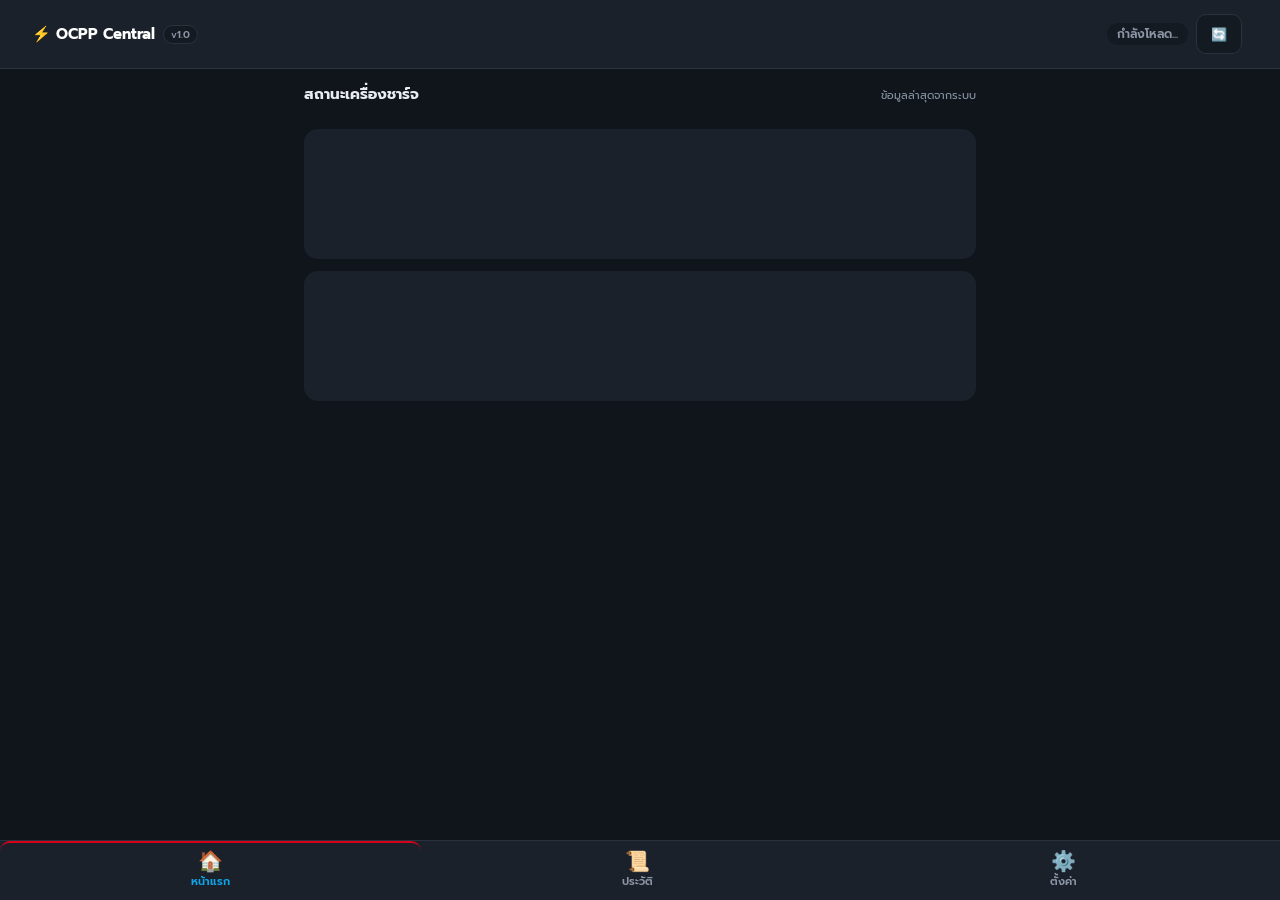
==== commit 78a35368: "style: refine live wallet view from mockup" ====
--- a/app/static/index.html
+++ b/app/static/index.html
@@ -7,7 +7,7 @@
   <link rel="preconnect" href="https://fonts.googleapis.com" />
   <link rel="preconnect" href="https://fonts.gstatic.com" crossorigin />
   <link href="https://fonts.googleapis.com/css2?family=Prompt:wght@400;500;600;700&display=swap" rel="stylesheet" />
-  <link rel="stylesheet" href="style.css?v=11" />
+  <link rel="stylesheet" href="style.css?v=12" />
 </head>
 <body>
   <div class="mobile-header">
@@ -24,17 +24,18 @@
   <main class="app-content">
     <!-- ========== หน้าแรก ========== -->
     <section class="screen active" id="screen-home" data-screen="home">
-      <div class="overview-strip" id="overview-strip"></div>
-
       <div class="card wallet-home-summary" id="wallet-home-summary" style="display:none">
         <div class="wallet-home-summary-main" onclick="switchScreen('settings')">
-          <span style="color:var(--text-secondary); font-size:13px">💰 ยอดเงินคงเหลือ</span>
-          <strong id="wallet-home-chip-value" style="font-family:var(--font-mono); font-size:18px">-</strong>
-        </div>
-        <button type="button" class="secondary wallet-home-action" onclick="event.stopPropagation(); openMockPaymentDialog()">เติมเงิน</button>
-      </div>
-        </div>
-      </div>
+          <div class="wallet-home-kicker">Wallet ของฉัน</div>
+          <div class="wallet-home-label">ยอดเงินคงเหลือ</div>
+          <strong id="wallet-home-chip-value" class="wallet-home-value">-</strong>
+        </div>
+        <button type="button" class="wallet-home-action" onclick="event.stopPropagation(); openMockPaymentDialog()">＋ เติมเงิน</button>
+        <div class="wallet-home-meta"><span>พร้อมใช้สำหรับการชาร์จ</span><strong>สถานะ Wallet: พร้อมใช้</strong></div>
+      </div>
+
+      <div class="home-section-heading"><h3>สถานะเครื่องชาร์จ</h3><span>ข้อมูลล่าสุดจากระบบ</span></div>
+      <div class="overview-strip" id="overview-strip"></div>
 
       <div id="cp-list">
         <div class="skeleton skeleton-card"></div>
--- a/app/static/style.css
+++ b/app/static/style.css
@@ -1475,3 +1475,47 @@
   .mock-payment-callout { align-items: stretch; flex-direction: column; }
   .mock-payment-callout button { width: 100%; }
 }
+
+/* Small visual alignment with mockup.html while keeping the live layout intact. */
+.home-section-heading { display: flex; align-items: baseline; justify-content: space-between; gap: 10px; margin: 0 0 8px; }
+.home-section-heading h3 { margin: 0; color: var(--text-primary); font-size: 15px; }
+.home-section-heading span { color: var(--text-secondary); font-size: 11px; }
+
+.wallet-home-summary {
+  display: grid;
+  grid-template-columns: minmax(0, 1fr) auto;
+  align-items: end;
+  margin-bottom: 14px;
+  padding: 17px;
+  border: 1px solid rgba(14, 165, 233, .45);
+  border-radius: 12px;
+  background: #172b39;
+}
+.wallet-home-summary-main { display: block; min-width: 0; cursor: pointer; }
+.wallet-home-kicker { color: #9ddcf4; font-size: 12px; }
+.wallet-home-label { margin-top: 7px; color: var(--text-secondary); font-size: 12px; }
+.wallet-home-value { display: block; margin-top: 2px; color: #fff; font-family: var(--font-mono); font-size: 32px !important; font-weight: 700; line-height: 1.15; }
+.wallet-home-action { min-height: 42px; margin: 0; padding: 9px 14px; border: 1px solid var(--primary); border-radius: 9px; background: var(--primary); color: #fff; font-size: 13px; font-weight: 600; }
+.wallet-home-meta { grid-column: 1 / -1; display: flex; justify-content: space-between; gap: 10px; margin-top: 15px; padding-top: 11px; border-top: 1px solid rgba(157, 220, 244, .2); color: #b7c5d1; font-size: 11px; }
+.wallet-home-meta strong { color: #8de0a2; font-weight: 600; }
+
+#mock-payment-step-scan,
+#mock-payment-step-success {
+  padding: 16px;
+  border: 1px solid #d7dde6;
+  border-radius: 12px;
+  background: #fff;
+  color: #1e293b;
+}
+#mock-payment-step-scan .mock-payment-note,
+#mock-payment-step-success .mock-payment-note { color: #64748b; }
+#mock-payment-step-scan .mock-payment-amount-display { color: #111827; }
+#mock-payment-step-scan .mock-payment-qr-caption { color: #64748b; }
+#mock-payment-step-scan .mock-payment-cancel { background: #f8fafc; border: 1px solid #dbe2ea; color: #334155; }
+#mock-payment-step-success .mock-payment-success-title { color: #15803d; }
+#mock-payment-step-success .mock-payment-result-row { border-color: #e5e7eb; color: #64748b; }
+#mock-payment-step-success .mock-payment-result-row strong { color: #111827; }
+
+@media (max-width: 480px) {
+  .wallet-home-summary { align-items: stretch; }
+}
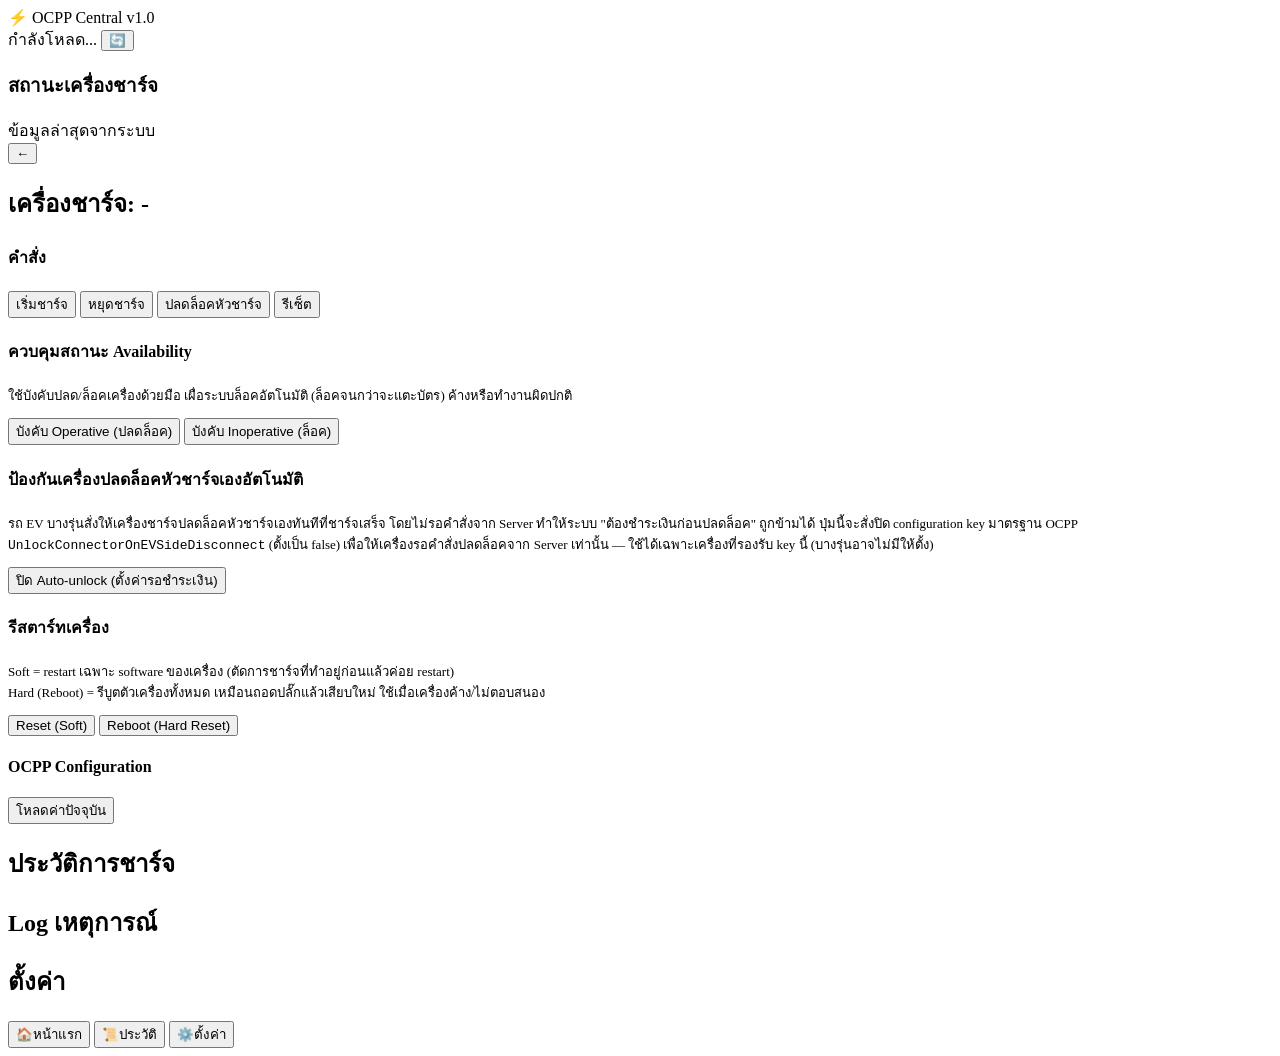
==== commit 5f2edab2: "feat: add browser routes for app screens" ====
--- a/app/static/index.html
+++ b/app/static/index.html
@@ -7,7 +7,7 @@
   <link rel="preconnect" href="https://fonts.googleapis.com" />
   <link rel="preconnect" href="https://fonts.gstatic.com" crossorigin />
   <link href="https://fonts.googleapis.com/css2?family=Prompt:wght@400;500;600;700&display=swap" rel="stylesheet" />
-  <link rel="stylesheet" href="style.css?v=12" />
+  <link rel="stylesheet" href="/style.css?v=12" />
 </head>
 <body>
   <div class="mobile-header">
@@ -312,6 +312,6 @@
 
   <div id="toast-container" class="toast-container"></div>
 
-  <script src="app.js?v=33"></script>
+  <script src="/app.js?v=34"></script>
 </body>
 </html>
